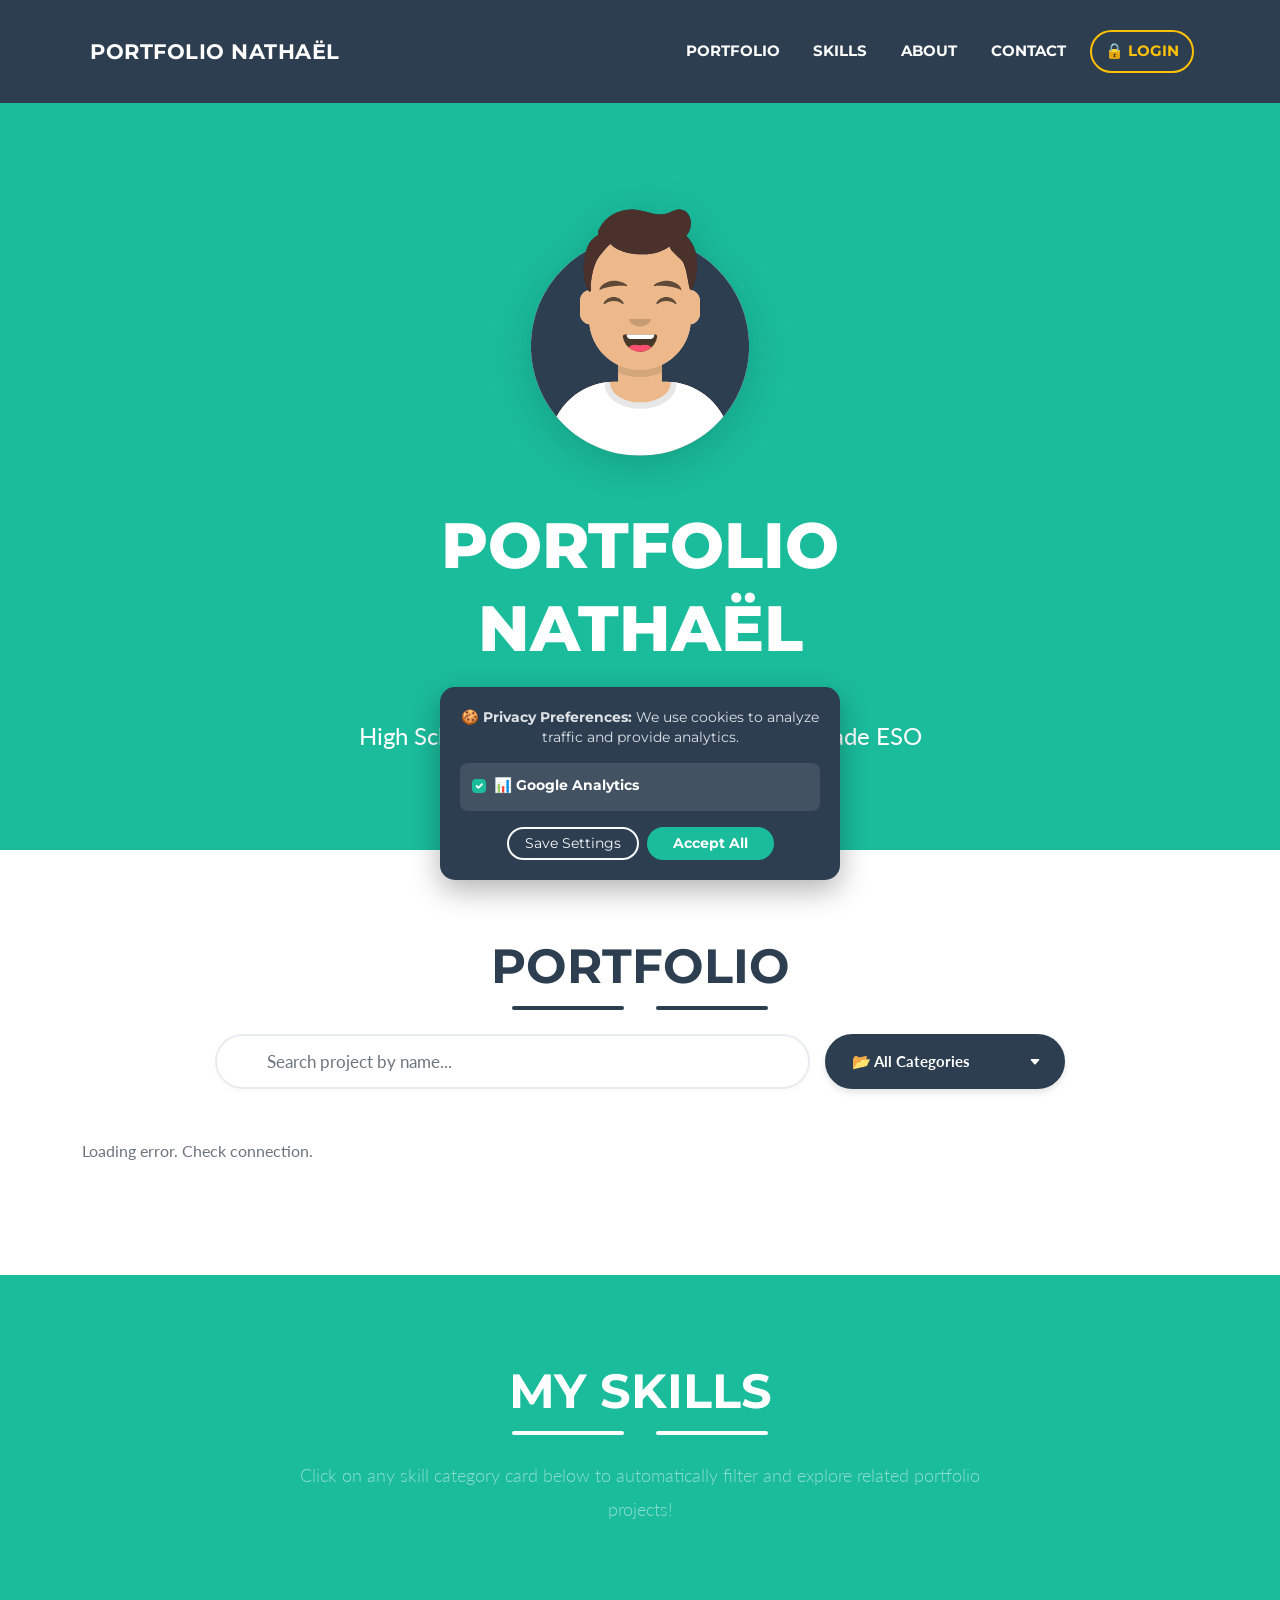
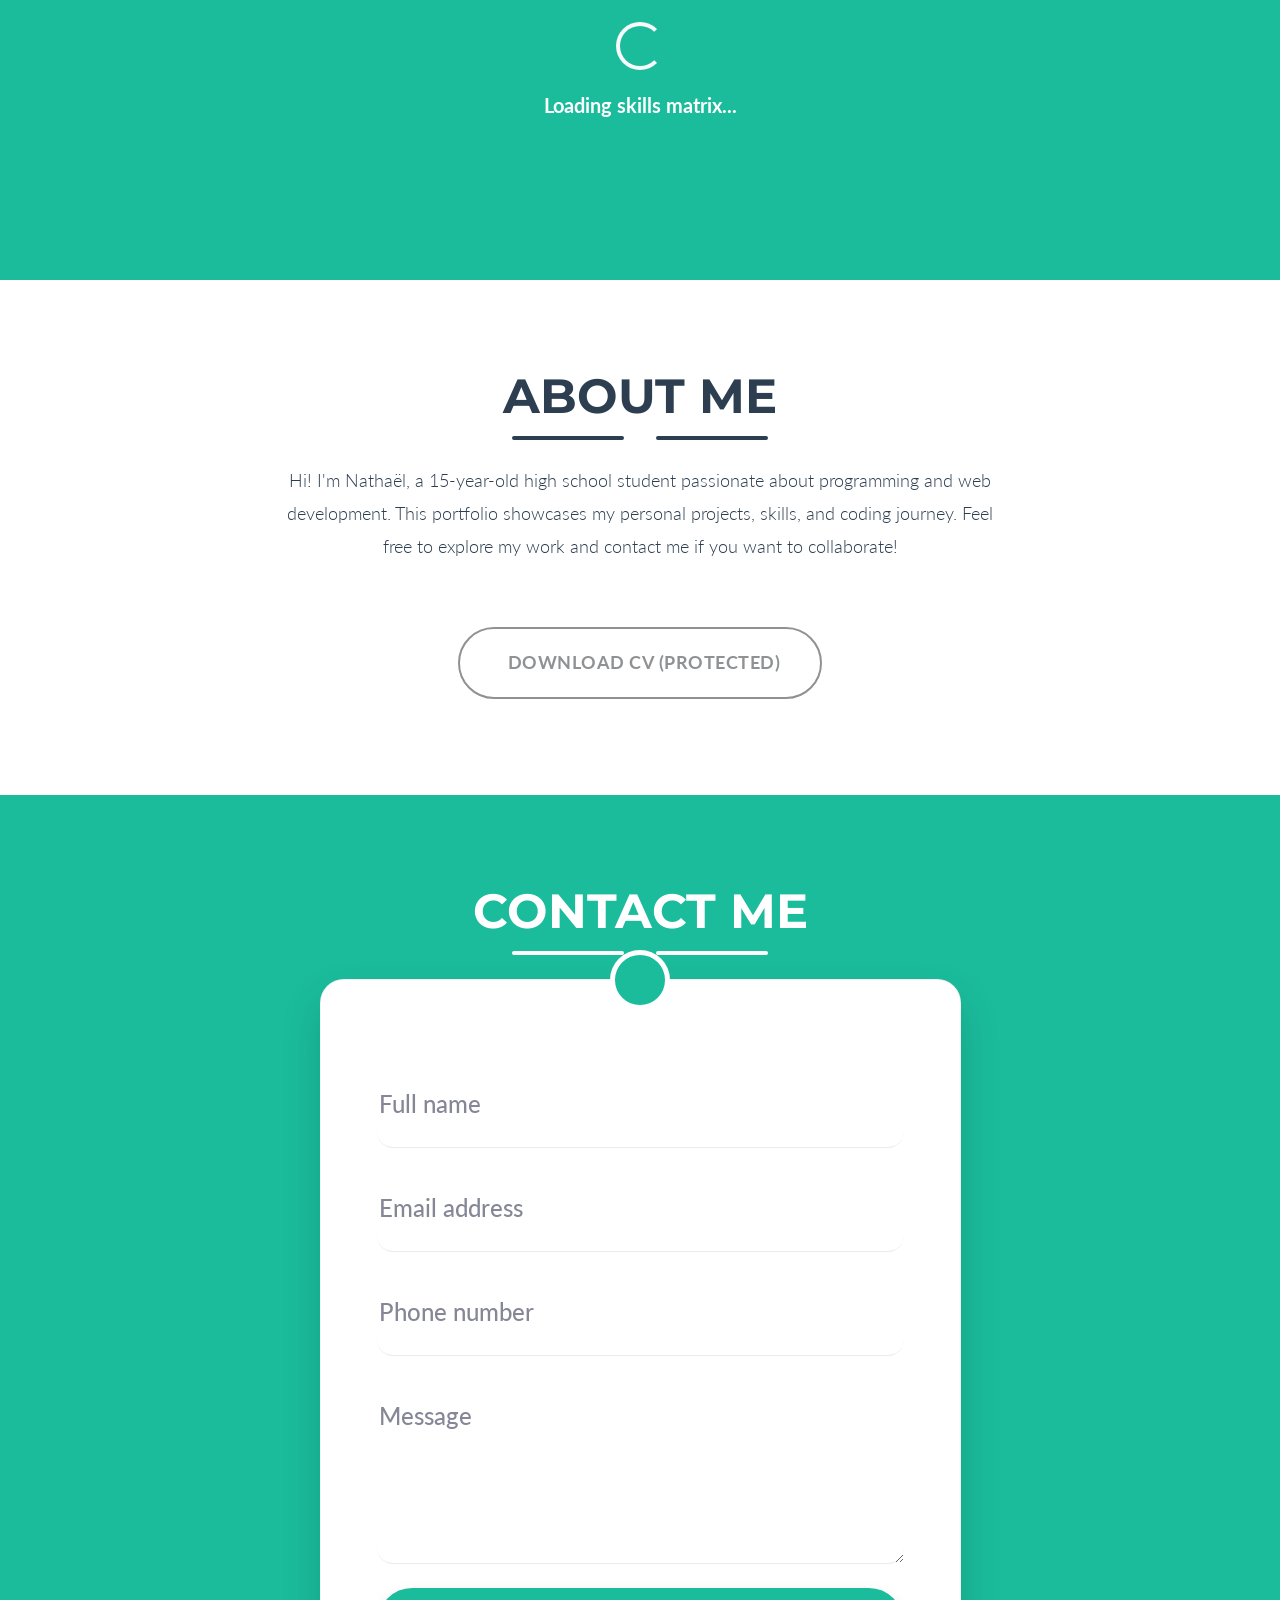
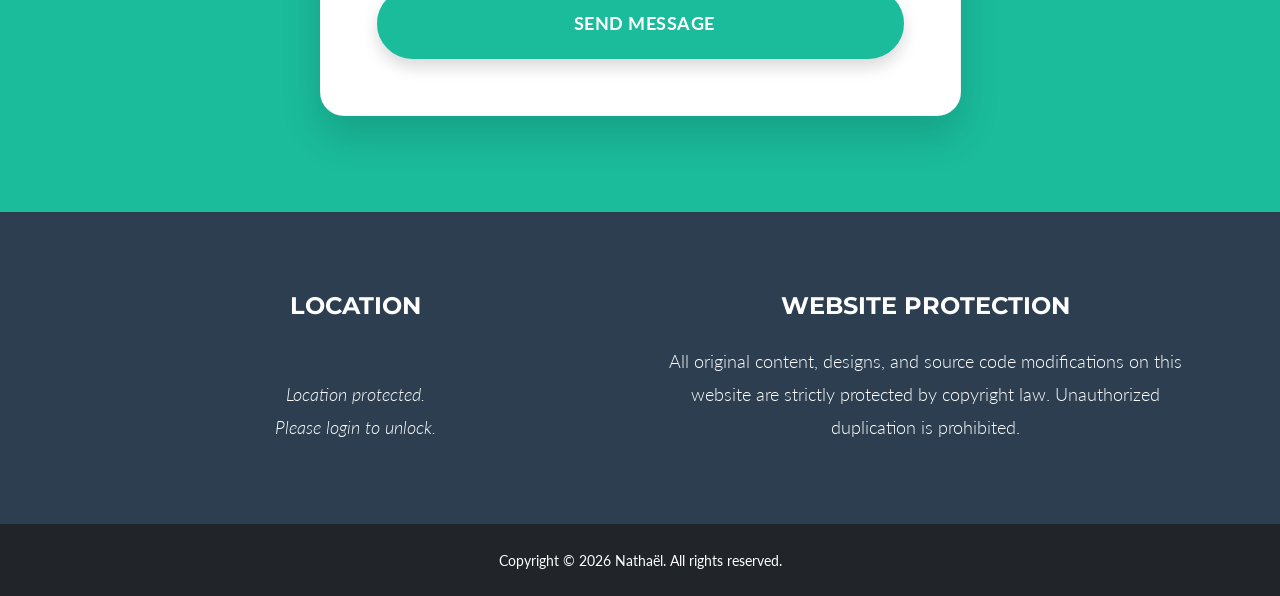
==== index.html @ 3bf970b9 "Changement" ====
<!DOCTYPE html>
<html lang="en">
    <head>
        <meta charset="utf-8" />
        <meta name="viewport" content="width=device-width, initial-scale=1, shrink-to-fit=no" />
        <meta name="description" content="Personal portfolio of Nathaël, student and web developer." />
        <meta name="author" content="Nathaël" />
        <title id="page-title">Portfolio Nathaël</title>
        <!-- Favicon par défaut, il sera écrasé par Google Sheets si image site est rempli -->
        <link id="site-favicon" rel="icon" type="image/x-icon" href="assets/favicon.ico" />
        <script src="https://use.fontawesome.com/releases/v6.3.0/js/all.js" crossorigin="anonymous"></script>
        <link href="https://fonts.googleapis.com/css?family=Montserrat:400,700" rel="stylesheet" type="text/css" />
        <link href="https://fonts.googleapis.com/css?family=Lato:400,700,400italic,700italic" rel="stylesheet" type="text/css" />
        <link href="css/styles.css" rel="stylesheet" />
        <style>
            /* --- AMÉLIORATIONS GÉNÉRALES --- */
            body { font-family: 'Lato', sans-serif; }
            h1, h2, h3, h4, h5, h6, .navbar-brand { font-family: 'Montserrat', sans-serif; }
            .lead { line-height: 1.8; font-size: 1.15rem; }
            
            /* --- PORTFOLIO HOVER & TEXT --- */
            .portfolio-item { transition: transform 0.3s ease, box-shadow 0.3s ease; border-radius: 1rem; overflow: hidden; }
            .portfolio-item:hover { transform: translateY(-5px); box-shadow: 0 15px 30px rgba(0,0,0,0.2) !important; }
            /* Vitesse de la croix ralentie à 1.2s comme demandé */
            .portfolio-item .fa-plus { transition: transform 1.2s ease-in-out; }
            .portfolio-item:hover .fa-plus { transform: rotate(180deg); }
            .portfolio-caption-text { font-weight: 800 !important; font-size: 1.1rem !important; letter-spacing: 1px; }
            
            .portfolio-item.locked { filter: grayscale(100%); opacity: 0.7; cursor: not-allowed; }
            .portfolio-item.locked .portfolio-item-caption { background-color: rgba(231, 76, 60, 0.9) !important; }
            .portfolio-item .fa-lock { transition: transform 0.5s ease-in-out; }
            .portfolio-item:hover .fa-lock { transform: rotate(15deg) scale(1.1); }
            
            /* --- STYLES SKILLS --- */
            .skill-card { background: #fff; border-radius: 1rem; padding: 30px; box-shadow: 0 10px 20px rgba(0,0,0,0.05); margin-bottom: 30px; transition: all 0.4s ease; border: 2px solid transparent; cursor: pointer; color: #2c3e50; }
            .skill-card:hover { transform: translateY(-8px); box-shadow: 0 15px 35px rgba(26,188,156,0.15); border-color: #1abc9c; }
            .skill-card:hover .skill-category-title { color: #1abc9c; }
            .progress { height: 14px; border-radius: 7px; background-color: #e9ecef; overflow: visible; }
            .progress-bar { background-color: #1abc9c; border-radius: 7px; transition: width 1.5s cubic-bezier(0.4, 0, 0.2, 1); position: relative; }
            .skill-category-title { color: #2c3e50; border-bottom: 3px solid #1abc9c; display: inline-block; padding-bottom: 8px; margin-bottom: 25px; transition: color 0.3s ease; }
            .skill-item-row { transition: background-color 0.2s; padding: 8px 12px; border-radius: 8px; margin-left: -12px; margin-right: -12px; }
            .skill-item-row:hover { background-color: #f8f9fa; }
            
            /* --- STYLES RECHERCHE & FILTRES --- */
            .search-filter-container { display: flex; flex-wrap: wrap; gap: 15px; justify-content: center; align-items: center; max-width: 850px; margin: 0 auto 50px auto; }
            .search-box { flex: 1; min-width: 300px; position: relative; }
            .search-box input { border-radius: 50px; padding-left: 50px; border: 2px solid #e9ecef; box-shadow: 0 4px 6px rgba(0,0,0,0.02); transition: all 0.3s; height: 55px; font-size: 1.05rem; }
            .search-box input:focus { border-color: #1abc9c; box-shadow: 0 0 15px rgba(26,188,156,0.15); outline: none; }
            .search-box .search-icon { position: absolute; left: 20px; top: 50%; transform: translateY(-50%); color: #adb5bd; font-size: 1.2rem; transition: color 0.3s; }
            .search-box input:focus + .search-icon { color: #1abc9c; }
            
            .filter-dropdown-box { min-width: 240px; }
            .filter-dropdown-box select { border-radius: 50px; border: 2px solid #2c3e50; background-color: #2c3e50; color: #fff; height: 55px; padding: 0 25px; font-weight: bold; font-size: 0.95rem; cursor: pointer; transition: all 0.3s; width: 100%; box-shadow: 0 4px 6px rgba(0,0,0,0.1); appearance: none; background-image: url('data:image/svg+xml;utf8,<svg xmlns="http://www.w3.org/2000/svg" width="16" height="16" fill="white" viewBox="0 0 16 16"><path d="M7.247 11.14 2.451 5.658C1.885 5.013 2.345 4 3.204 4h9.592a1 1 0 0 1 .753 1.659l-4.796 5.48a1 1 0 0 1-1.506 0z"/></svg>'); background-repeat: no-repeat; background-position: right 20px center; }
            .filter-dropdown-box select:focus, .filter-dropdown-box select:hover { border-color: #1abc9c; background-color: #1abc9c; outline: none; box-shadow: 0 6px 12px rgba(26,188,156,0.3); }
            
            /* --- STYLES PAGINATION --- */
            .pagination-btn { width: 50px; height: 50px; border-radius: 50%; display: inline-flex; align-items: center; justify-content: center; font-weight: bold; border: 2px solid #2c3e50; background: #fff; color: #2c3e50; margin: 0 5px; transition: all 0.3s cubic-bezier(0.4, 0, 0.2, 1); cursor: pointer; box-shadow: 0 4px 6px rgba(0,0,0,0.05); }
            .pagination-btn:hover:not(.disabled) { background: #1abc9c; border-color: #1abc9c; color: #fff; transform: translateY(-3px); box-shadow: 0 8px 15px rgba(26,188,156,0.3); }
            .pagination-btn.active { background: #2c3e50; border-color: #2c3e50; color: #fff; transform: scale(1.1); }
            .pagination-btn.disabled { opacity: 0.4; cursor: not-allowed; border-color: #ced4da; color: #6c757d; box-shadow: none; }
            
            /* --- NAVBAR ADAPTATIONS --- */
            .navbar-brand { font-size: 1.3rem !important; letter-spacing: 0.5px; white-space: nowrap; transition: color 0.3s; }
            .navbar-brand:hover { color: #1abc9c !important; }
            .navbar-nav .nav-link { padding-left: 0.8rem !important; padding-right: 0.8rem !important; font-size: 0.95rem !important; white-space: nowrap; border-radius: 0.5rem; transition: background-color 0.3s, color 0.3s; }
            .navbar-nav .nav-link:hover { background-color: rgba(26, 188, 156, 0.1); color: #1abc9c !important; }
            #login-trigger:hover { background-color: rgba(243, 156, 18, 0.1); }

            /* --- FORMULAIRES & BOUTONS PRO --- */
            .contact-form-wrapper { background: #fff; padding: 3.5rem; border-radius: 1.5rem; box-shadow: 0 20px 40px rgba(0,0,0,0.15); border: 1px solid rgba(0,0,0,0.05); }
            .form-floating input, .form-floating textarea { border-radius: 1rem !important; border: 2px solid #e9ecef; transition: all 0.3s; }
            .form-floating input:focus, .form-floating textarea:focus { border-color: #1abc9c; box-shadow: 0 0 0 4px rgba(26, 188, 156, 0.1); }
            .form-floating label { color: #858796; font-weight: 500; }
            .btn-xl { padding: 1.25rem 2.5rem; font-size: 1.15rem; font-weight: 700; letter-spacing: 0.5px; text-transform: uppercase; transition: all 0.3s; border-radius: 50px !important; }
            .btn-primary:hover { background-color: #128f76; border-color: #128f76; transform: translateY(-2px); box-shadow: 0 10px 20px rgba(26,188,156,0.3) !important; }
            .btn-outline-dark:hover { transform: translateY(-2px); box-shadow: 0 10px 20px rgba(0,0,0,0.15) !important; }

            /* Login Input Rounded */
            #accessCodeInput { border-radius: 1rem; border: 2px solid #ced4da; transition: all 0.3s ease; height: calc(3.5rem + 2px); font-size: 1.2rem; }
            #accessCodeInput:focus { border-color: #f39c12; box-shadow: 0 0 0 4px rgba(243, 156, 18, 0.15); }
            
        </style>
    </head>
    <body id="page-top">
        <!-- Navigation-->
        <nav class="navbar navbar-expand-lg bg-secondary text-uppercase fixed-top" id="mainNav">
            <div class="container">
                <!-- Le nom de famille N'APPARAÎT PLUS ICI -->
                <a class="navbar-brand" href="#page-top">
                    <i class="fas fa-code me-2 text-primary"></i><span>Portfolio Nathaël</span>
                </a>
                <button class="navbar-toggler text-uppercase font-weight-bold bg-primary text-white rounded" type="button" data-bs-toggle="collapse" data-bs-target="#navbarResponsive" aria-controls="navbarResponsive" aria-expanded="false" aria-label="Toggle navigation">
                    Menu <i class="fas fa-bars"></i>
                </button>
                <div class="collapse navbar-collapse" id="navbarResponsive">
                    <ul class="navbar-nav ms-auto align-items-center">
                        <li class="nav-item mx-0 mx-lg-1"><a class="nav-link py-3 px-0 px-lg-2" href="#portfolio">Portfolio</a></li>
                        <li class="nav-item mx-0 mx-lg-1"><a class="nav-link py-3 px-0 px-lg-2" href="#skills">Skills</a></li>
                        <li class="nav-item mx-0 mx-lg-1"><a class="nav-link py-3 px-0 px-lg-2" href="#about">About</a></li>
                        <li class="nav-item mx-0 mx-lg-1"><a class="nav-link py-3 px-0 px-lg-2" href="#contact">Contact</a></li>
                        <li class="nav-item mx-0 mx-lg-1 mt-2 mt-lg-0 ms-lg-2">
                            <a class="nav-link py-2 px-3 rounded-pill text-warning fw-bold border border-warning" href="#!" data-bs-toggle="modal" data-bs-target="#loginModal" id="login-trigger" style="transition: all 0.3s;">🔒 Login</a>
                        </li>
                    </ul>
                </div>
            </div>
        </nav>
        
        <!-- Masthead -->
        <header class="masthead bg-primary text-white text-center">
            <div class="container d-flex align-items-center flex-column">
                <img id="profile-avatar" class="masthead-avatar mb-5" src="assets/img/avataaars.svg" alt="Avatar" style="width: 16rem; height: 16rem; object-fit: contain; filter: drop-shadow(0px 10px 20px rgba(0,0,0,0.15));" />
                <!-- Le nom de famille N'APPARAÎT PLUS ICI -->
                <h1 class="masthead-heading text-uppercase mb-0" style="line-height: 1.3; font-weight: 800;">
                    Portfolio <span class="d-block text-white">Nathaël</span>
                </h1>
                <div class="divider-custom divider-light">
                    <div class="divider-custom-line"></div>
                    <div class="divider-custom-icon"><i class="fas fa-star"></i></div>
                    <div class="divider-custom-line"></div>
                </div>
                <p class="masthead-subheading font-weight-light mb-0 fs-4" id="student-info">High School Student</p>
            </div>
        </header>
        
        <!-- Portfolio Section -->
        <section class="page-section portfolio bg-white" id="portfolio">
            <div class="container">
                <h2 class="page-section-heading text-center text-uppercase text-secondary mb-0 fw-bold">Portfolio</h2>
                <div class="divider-custom">
                    <div class="divider-custom-line"></div>
                    <div class="divider-custom-icon"><i class="fas fa-briefcase"></i></div>
                    <div class="divider-custom-line"></div>
                </div>
                
                <!-- Barre de Recherche et Filtres -->
                <div class="search-filter-container">
                    <div class="search-box">
                        <input type="text" id="projectSearchInput" class="form-control" placeholder="Search project by name..." />
                        <i class="fas fa-search search-icon"></i>
                    </div>
                    <div class="filter-dropdown-box">
                        <select id="projectFilterDropdown" class="form-select">
                            <option value="all">📂 All Categories</option>
                        </select>
                    </div>
                </div>
                
                <!-- Grille des projets -->
                <div class="row justify-content-center" id="portfolio-grid">
                    <div class="col-12 text-center py-5">
                        <div class="spinner-border text-primary" role="status" style="width: 3rem; height: 3rem;"></div>
                        <p class="mt-3 text-muted fw-bold fs-5">Loading awesome projects...</p>
                    </div>
                </div>
                
                <!-- Contrôles de Pagination -->
                <div class="d-flex justify-content-center align-items-center mt-5" id="portfolio-pagination" style="display: none !important;"></div>
            </div>
        </section>
        
        <!-- Skills Section -->
        <section class="page-section bg-primary text-white" id="skills">
            <div class="container">
                <h2 class="page-section-heading text-center text-uppercase text-white mb-0 fw-bold">My Skills</h2>
                <div class="divider-custom divider-light">
                    <div class="divider-custom-line"></div>
                    <div class="divider-custom-icon"><i class="fas fa-laptop-code"></i></div>
                    <div class="divider-custom-line"></div>
                </div>
                
                <p class="text-center lead mb-5 text-white-50" style="max-width: 700px; margin: 0 auto;">
                    Click on any skill category card below to automatically filter and explore related portfolio projects!
                </p>
                
                <div id="skills-container" class="row justify-content-center">
                    <div class="col-12 text-center py-5">
                        <div class="spinner-border text-light" role="status" style="width: 3rem; height: 3rem;"></div>
                        <p class="mt-3 text-white fw-bold fs-5">Loading skills matrix...</p>
                    </div>
                </div>
            </div>
        </section>
        
        <!-- About Section -->
        <section class="page-section bg-white text-secondary mb-0" id="about">
            <div class="container">
                <h2 class="page-section-heading text-center text-uppercase text-secondary fw-bold">About Me</h2>
                <div class="divider-custom">
                    <div class="divider-custom-line"></div>
                    <div class="divider-custom-icon"><i class="fas fa-user"></i></div>
                    <div class="divider-custom-line"></div>
                </div>
                <div class="row justify-content-center">
                    <div class="col-lg-8 text-center">
                        <p class="lead format-rich-text">
                            <!-- Le nom de famille apparaîtra ici après connexion avec une jolie couleur -->
                            Hi! I'm Nathaël<span id="about-lastname" class="fw-bold"></span>, a <span id="about-age">15</span>-year-old <span id="about-school-text">high school student</span> passionate about programming and web development. 
                            This portfolio showcases my personal projects, skills, and coding journey. 
                            Feel free to explore my work and contact me if you want to collaborate!
                        </p>
                    </div>
                </div>
                <div class="text-center mt-5">
                    <a id="cv-button" class="btn btn-xl btn-outline-dark disabled rounded-pill" href="#!" style="pointer-events: none; opacity: 0.5;">
                        <i class="fas fa-lock me-2"></i> Download CV (Protected)
                    </a>
                </div>
            </div>
        </section>
        
        <!-- Contact Section -->
        <section class="page-section bg-primary text-white" id="contact">
            <div class="container">
                <h2 class="page-section-heading text-center text-uppercase text-white mb-0 fw-bold">Contact Me</h2>
                <div class="divider-custom divider-light">
                    <div class="divider-custom-line"></div>
                    <div class="divider-custom-icon"><i class="fas fa-paper-plane"></i></div>
                    <div class="divider-custom-line"></div>
                </div>
                <div class="row justify-content-center">
                    <div class="col-lg-8 col-xl-7">
                        <div class="contact-form-wrapper position-relative">
                            <!-- Petite décoration visuelle sur le formulaire -->
                            <div class="position-absolute top-0 start-50 translate-middle bg-primary text-white rounded-circle d-flex align-items-center justify-content-center" style="width: 60px; height: 60px; border: 5px solid #fff;">
                                <i class="fas fa-envelope fa-lg"></i>
                            </div>
                            
                            <form action="https://api.web3forms.com/submit" method="POST" id="contactForm" class="mt-4">
                                <input type="hidden" name="access_key" value="192d3153-5ce3-4036-a590-37312adb2240">
                                <input type="hidden" name="redirect" value="https://nathdelbcn.github.io/">
                            
                                <div class="form-floating mb-3 text-dark">
                                    <input class="form-control" id="name" name="name" type="text" placeholder="Enter your name..." required />
                                    <label for="name">Full name</label>
                                </div>
                                <div class="form-floating mb-3 text-dark">
                                    <input class="form-control" id="email" name="email" type="email" placeholder="name@example.com" required />
                                    <label for="email">Email address</label>
                                </div>
                                <div class="form-floating mb-3 text-dark">
                                    <input class="form-control" id="phone" name="phone" type="tel" placeholder="(123) 456-7890" required />
                                    <label for="phone">Phone number</label>
                                </div>
                                <div class="form-floating mb-4 text-dark">
                                    <textarea class="form-control" id="message" name="message" placeholder="Enter your message here..." style="height: 12rem" required></textarea>
                                    <label for="message">Message</label>
                                </div>
                                <button class="btn btn-primary btn-xl w-100 shadow" id="submitButton" type="submit">
                                    <i class="fas fa-paper-plane me-2"></i> Send Message
                                </button>
                            </form>
                        </div>
                    </div>
                </div>
            </div>
        </section>
        
        <!-- Footer -->
        <footer class="footer text-center bg-secondary text-white">
            <div class="container">
                <div class="row justify-content-center">
                    <div class="col-md-6 mb-5 mb-md-0 px-4">
                        <h4 class="text-uppercase mb-4 fw-bold">Location</h4>
                        <p class="lead mb-0 format-rich-text" id="private-address">
                            <i class="fas fa-shield-alt text-warning mb-3 fa-2x"></i><br/>
                            <em>Location protected.<br/>Please login to unlock.</em>
                        </p>
                    </div>
                    <div class="col-md-6 px-4">
                        <h4 class="text-uppercase mb-4 fw-bold">Website Protection</h4>
                        <p class="lead mb-0">
                            All original content, designs, and source code modifications on this website are strictly protected by copyright law. Unauthorized duplication is prohibited.
                        </p>
                    </div>
                </div>
            </div>
        </footer>
        
        <!-- Copyright Section-->
        <div class="copyright py-4 text-center text-white bg-dark">
            <div class="container">
                <small>Copyright &copy; <span id="copyright-year"></span> Nathaël<span id="copy-lastname"></span>. All rights reserved.</small>
            </div>
        </div>
        
        <!-- Modal de Connexion -->
        <div class="modal fade" id="loginModal" tabindex="-1" aria-labelledby="loginModalLabel" aria-hidden="true">
            <div class="modal-dialog modal-dialog-centered">
                <div class="modal-content bg-secondary text-white border-0 shadow-lg" style="border-radius: 1.5rem;">
                    <div class="modal-header border-bottom-0 pb-0">
                        <button type="button" class="btn-close btn-close-white ms-auto" data-bs-dismiss="modal" aria-label="Close"></button>
                    </div>
                    <div class="modal-body text-center px-5 pb-5 pt-2">
                        <div class="bg-dark rounded-circle d-inline-flex align-items-center justify-content-center mb-4" style="width: 80px; height: 80px;">
                            <i class="fas fa-lock fa-2x text-warning"></i>
                        </div>
                        <h4 class="modal-title text-uppercase fw-bold mb-3" id="loginModalLabel">Private Access</h4>
                        <p class="mb-4 text-light" style="font-size: 0.95rem;">Enter your private access code to unlock confidential details and assigned projects.</p>
                        
                        <div class="form-floating mb-3 text-dark mx-auto" style="max-width: 320px;">
                            <input type="password" class="form-control text-center fw-bold" id="accessCodeInput" placeholder="Enter code..." style="letter-spacing: 4px;" />
                            <label for="accessCodeInput" class="w-100 text-center">Access Code</label>
                        </div>
                        
                        <div id="login-error" class="text-danger fw-bold mb-3" style="display: none;"><i class="fas fa-exclamation-triangle me-1"></i> Invalid access code!</div>
                        <button type="button" id="submitLoginBtn" class="btn btn-warning btn-xl w-100 shadow rounded-pill text-dark" style="max-width: 320px;">
                            <i class="fas fa-unlock me-2"></i> Unlock Portfolio
                        </button>
                    </div>
                </div>
            </div>
        </div>

        <!-- Modal Dynamique Portfolio -->
        <div class="portfolio-modal modal fade" id="dynamicPortfolioModal" tabindex="-1" aria-labelledby="dynamicPortfolioModal" aria-hidden="true">
            <div class="modal-dialog modal-xl modal-dialog-centered">
                <div class="modal-content" style="border-radius: 1.5rem; overflow: hidden; border: none;">
                    <div class="modal-header border-0 pb-0 bg-light">
                        <button class="btn-close" type="button" data-bs-dismiss="modal" aria-label="Close" style="background-color: #fff; padding: 1rem; border-radius: 50%; box-shadow: 0 4px 10px rgba(0,0,0,0.1); z-index: 10; margin-top: 1.5rem; margin-right: 1.5rem;"></button>
                    </div>
                    <div class="modal-body text-center pb-5 bg-light">
                        <div class="container">
                            <div class="row justify-content-center">
                                <div class="col-lg-10">
                                    <h2 id="modal-dynamic-title" class="portfolio-modal-title text-secondary text-uppercase mb-0 fw-bold"></h2>
                                    <div class="divider-custom"><div class="divider-custom-line"></div><div class="divider-custom-icon"><i class="fas fa-star"></i></div><div class="divider-custom-line"></div></div>
                                    <img id="modal-dynamic-img" class="img-fluid rounded mb-5 shadow-lg" src="" alt="" style="max-height: 60vh; object-fit: contain; background: #fff; padding: 10px;" />
                                    <p id="modal-dynamic-text" class="mb-5 lead format-rich-text text-start px-md-5"></p>
                                    <button class="btn btn-primary btn-xl rounded-pill shadow" data-bs-dismiss="modal">
                                        <i class="fas fa-xmark fa-fw me-2"></i> Close Window
                                    </button>
                                </div>
                            </div>
                        </div>
                    </div>
                </div>
            </div>
        </div>

        <script src="https://cdn.jsdelivr.net/npm/bootstrap@5.2.3/dist/js/bootstrap.bundle.min.js"></script>
        <script src="js/scripts.js"></script>

        <!-- Bannière Cookies -->
        <div id="cookie-banner" class="cookie-banner" style="display: none; position: fixed; bottom: 20px; left: 50%; transform: translateX(-50%); z-index: 9999; background: #2c3e50; color: white; padding: 20px; border-radius: 15px; box-shadow: 0 10px 30px rgba(0,0,0,0.3); max-width: 90%; width: 400px; text-align: center;">
            <div class="cookie-content">
                <p class="mb-3">🍪 <strong>Privacy Preferences:</strong> We use cookies to analyze traffic and provide analytics.</p>
                <div id="cookie-settings" class="mb-3 text-start" style="font-size: 0.9rem; background: rgba(255,255,255,0.1); padding: 12px; border-radius: 8px;">
                    <div class="form-check m-0"><input class="form-check-input" type="checkbox" id="consent-analytics" checked><label class="form-check-label text-white fw-bold" for="consent-analytics">📊 Google Analytics</label></div>
                </div>
                <div class="cookie-buttons d-flex justify-content-center gap-2">
                    <button id="save-settings" class="btn btn-outline-light btn-sm rounded-pill px-3">Save Settings</button>
                    <button id="accept-all" class="btn btn-primary btn-sm rounded-pill px-4 fw-bold">Accept All</button>
                </div>
            </div>
        </div>

        <!-- SCRIPT JAVASCRIPT PRINCIPAL -->
        <script>
          const APPS_SCRIPT_URL = "https://api-portfolio-nathael.nathael.workers.dev/";

          let globalProjectsData = []; 
          let globalSkillsData = [];
          let userAllowedProjects = null; 
          
          // État pour les filtres et la pagination
          const ITEMS_PER_PAGE = 18;
          let currentPage = 1;
          let currentFilterCategory = "all";
          let currentSearchQuery = "";
          let availableCategories = new Set();

          function formatSheetText(text) {
              if (!text) return "";
              return text.replace(/\\n|\n|\|/g, "<br/>");
          }

          document.addEventListener("DOMContentLoaded", function() {
              
              function updateStudentInfo(schoolName = "High School Student") {
                  const infoElement = document.getElementById('student-info');
                  const aboutAgeElement = document.getElementById('about-age');
                  const aboutSchoolText = document.getElementById('about-school-text');
                  const copyrightYearElement = document.getElementById('copyright-year');
                  
                  const now = new Date();
                  const currentYear = now.getFullYear();
                  const currentMonth = now.getMonth() + 1; 
                  const currentDay = now.getDate();

                  if (copyrightYearElement) copyrightYearElement.textContent = currentYear;

                  let age = currentYear - 2011; 
                  if (currentMonth < 3 || (currentMonth === 3 && currentDay < 6)) age--;
                  if (aboutAgeElement) aboutAgeElement.textContent = age;

                  const isVacations = (currentMonth === 6 && currentDay >= 20) || (currentMonth === 7) || (currentMonth === 8);
                  
                  if (aboutSchoolText) {
                      aboutSchoolText.textContent = (schoolName !== "High School Student") ? `student at ${schoolName}` : "high school student";
                  }

                  if (!infoElement) return;
                  if (isVacations) {
                      infoElement.textContent = `${schoolName} — ${age} years old`;
                      return; 
                  }

                  let classe = "";
                  const schoolYearStart = (currentMonth >= 9) ? currentYear : currentYear - 1;
                  if (schoolYearStart === 2025) classe = "3rd Grade ESO";
                  else if (schoolYearStart === 2026) classe = "4th Grade ESO";
                  else if (schoolYearStart === 2027) classe = "1st Year of BATXILLERAT";
                  else if (schoolYearStart === 2028) classe = "2nd Year of BATXILLERAT";
                  else if (schoolYearStart > 2028) { infoElement.textContent = `Student — ${age} years old`; return; }

                  infoElement.textContent = `${schoolName} — ${age} years old — ${classe}`;
              }

              updateStudentInfo(); 

              // Lancement des requêtes
              const fetchProjects = fetch(APPS_SCRIPT_URL, { method: "POST", body: JSON.stringify({ action: "loadProjects" }) }).then(res => res.json());
              const fetchSkills = fetch(APPS_SCRIPT_URL, { method: "POST", body: JSON.stringify({ action: "loadSkills" }) }).then(res => res.json());

              Promise.all([fetchProjects, fetchSkills])
              .then(([projectsResult, skillsResult]) => {
                  
                  // Traitement SKILLS (priorité pour construire les catégories)
                  if (skillsResult.success && skillsResult.skills) {
                      globalSkillsData = skillsResult.skills;
                      renderSkills(globalSkillsData);
                      
                      // Extraire les catégories de la table Skills
                      globalSkillsData.forEach(skill => {
                          if(skill.category) availableCategories.add(skill.category.trim());
                      });
                  } else {
                      document.getElementById("skills-container").innerHTML = `<div class="col-12 text-center"><p class="alert alert-warning">No skills found.</p></div>`;
                  }

                  // Traitement PROJETS
                  if (projectsResult.success && projectsResult.projects) {
                      globalProjectsData = projectsResult.projects;
                      
                      // Si des projets ont des hashtags qui ne sont pas dans skills, on les ajoute aussi (nettoyés du #)
                      globalProjectsData.forEach(proj => {
                          if (proj.hashtag) {
                              const tags = proj.hashtag.split(/\\n|\n|,|;/).map(t => t.trim().replace(/^#/, "")).filter(t => t !== "");
                              tags.forEach(tag => availableCategories.add(tag));
                          }
                      });

                      buildDropdown();
                      renderProjectsGrid();

                      if (projectsResult.profileImage && projectsResult.profileImage.trim() !== "") {
                          document.getElementById("profile-avatar").setAttribute("src", projectsResult.profileImage);
                      }
                      if (projectsResult.siteLogo && projectsResult.siteLogo.trim() !== "") {
                          const favicon = document.getElementById("site-favicon");
                          if (favicon) favicon.href = projectsResult.siteLogo;
                      }

                  } else {
                      document.getElementById("portfolio-grid").innerHTML = `<p class="text-danger fw-bold">Failed to load projects.</p>`;
                  }
              })
              .catch(err => {
                  console.error("Erreur globale de chargement:", err);
                  document.getElementById("portfolio-grid").innerHTML = `<p class="text-muted">Loading error. Check connection.</p>`;
              });

              // CRÉER LE MENU DÉROULANT DES CATÉGORIES (SANS LE #)
              function buildDropdown() {
                  const dropdown = document.getElementById("projectFilterDropdown");
                  dropdown.innerHTML = `<option value="all">📂 All Categories</option>`;
                  
                  // Trier alphabétiquement
                  const sortedCategories = Array.from(availableCategories).sort();
                  
                  sortedCategories.forEach(cat => {
                      const opt = document.createElement("option");
                      opt.value = cat.toLowerCase();
                      opt.textContent = `🏷️ ${cat}`;
                      dropdown.appendChild(opt);
                  });

                  dropdown.addEventListener("change", function() {
                      applyFilter(this.value);
                  });
              }

              // APPLICATION DU FILTRE
              function applyFilter(filterValue) {
                  currentFilterCategory = filterValue;
                  currentPage = 1; 

                  const dropdown = document.getElementById("projectFilterDropdown");
                  if (dropdown && dropdown.value !== filterValue) {
                      dropdown.value = filterValue;
                  }

                  renderProjectsGrid();
              }

              // EVENT RECHERCHE EN TEMPS RÉEL (UNIQUEMENT SUR PROJECT_NAME / TITLE)
              const searchInput = document.getElementById("projectSearchInput");
              if (searchInput) {
                  searchInput.addEventListener("input", function() {
                      currentSearchQuery = this.value.trim().toLowerCase();
                      currentPage = 1;
                      renderProjectsGrid();
                  });
              }

              // FONCTION PRINCIPALE D'AFFICHAGE ET PAGINATION DE LA GRILLE
              function renderProjectsGrid() {
                  const grid = document.getElementById("portfolio-grid");
                  const paginationContainer = document.getElementById("portfolio-pagination");
                  grid.innerHTML = ""; 

                  // 1. Filtrer les projets
                  const filteredProjects = globalProjectsData.filter((proj, index) => {
                      const isAllowed = proj.isPublic || (userAllowedProjects !== null && userAllowedProjects[index] === true);
                      
                      // Vérification du filtre Catégorie (sans le #)
                      let matchesCategory = true;
                      if (currentFilterCategory !== "all") {
                          const projTags = proj.hashtag ? proj.hashtag.toLowerCase().split(/\\n|\n|,|;/).map(t => t.trim().replace(/^#/, "")) : [];
                          matchesCategory = projTags.includes(currentFilterCategory);
                      }

                      // Vérification de la barre de recherche (UNIQUEMENT SUR PROJECT_NAME)
                      let matchesSearch = true;
                      if (currentSearchQuery !== "") {
                          matchesSearch = proj.title && proj.title.toLowerCase().includes(currentSearchQuery);
                      }

                      return matchesCategory && matchesSearch;
                  });

                  if (filteredProjects.length === 0) {
                      grid.innerHTML = `<div class="col-12 text-center py-5"><p class="alert alert-info fs-5" style="border-radius:1rem;"><i class="fas fa-info-circle me-2"></i>No projects match your search or filter criteria.</p></div>`;
                      paginationContainer.style.display = "none";
                      return;
                  }

                  // 2. Calculer la pagination
                  const totalPages = Math.ceil(filteredProjects.length / ITEMS_PER_PAGE);
                  if (currentPage > totalPages) currentPage = totalPages;
                  const startIndex = (currentPage - 1) * ITEMS_PER_PAGE;
                  const paginatedProjects = filteredProjects.slice(startIndex, startIndex + ITEMS_PER_PAGE);

                  // 3. Rendu des cartes de projets
                  paginatedProjects.forEach(proj => {
                      const originalIndex = globalProjectsData.indexOf(proj);
                      const isAllowed = proj.isPublic || (userAllowedProjects !== null && userAllowedProjects[originalIndex] === true);
                      const col = document.createElement("div");
                      col.className = "col-md-6 col-lg-4 mb-5";
                      
                      if (isAllowed) {
                          col.innerHTML = `
                              <div class="portfolio-item mx-auto shadow-sm" data-bs-toggle="modal" data-bs-target="#dynamicPortfolioModal"
                                   data-title="${proj.title}" data-img="${proj.img}" data-text="${encodeURIComponent(proj.text || '')}">
                                  <div class="portfolio-item-caption d-flex align-items-center justify-content-center h-100 w-100">
                                      <div class="portfolio-item-caption-content text-center text-white d-flex flex-column align-items-center">
                                          <i class="fas fa-plus fa-3x mb-3"></i>
                                          <div class="text-uppercase text-white format-rich-text portfolio-caption-text">${formatSheetText(proj.preview) || 'View Project'}</div>
                                      </div>
                                  </div>
                                  <img class="img-fluid w-100" src="${proj.img}" alt="${proj.title}" style="height: 280px; object-fit: cover;" />
                              </div>`;
                      } else {
                          col.innerHTML = `
                              <div class="portfolio-item mx-auto shadow-sm locked" title="You do not have permission to view this project">
                                  <div class="portfolio-item-caption d-flex align-items-center justify-content-center h-100 w-100" style="opacity: 1;">
                                      <div class="portfolio-item-caption-content text-center text-white d-flex flex-column align-items-center">
                                          <i class="fas fa-lock fa-3x mb-3"></i>
                                          <div class="text-uppercase text-white portfolio-caption-text">Access Restricted</div>
                                      </div>
                                  </div>
                                  <img class="img-fluid w-100" src="${proj.img}" alt="Locked Project" style="height: 280px; object-fit: cover;" />
                              </div>`;
                      }
                      grid.appendChild(col);
                  });

                  // 4. Rendu de la barre de pagination
                  renderPaginationControls(totalPages);
              }

              // RENDU DE LA BARRE DE PAGINATION
              function renderPaginationControls(totalPages) {
                  const paginationContainer = document.getElementById("portfolio-pagination");
                  paginationContainer.innerHTML = "";

                  if (totalPages <= 1) {
                      paginationContainer.style.setProperty("display", "none", "important");
                      return;
                  }

                  paginationContainer.style.setProperty("display", "flex", "important");

                  const prevBtn = document.createElement("button");
                  prevBtn.className = `pagination-btn ${currentPage === 1 ? 'disabled' : ''}`;
                  prevBtn.innerHTML = `<i class="fas fa-chevron-left"></i>`;
                  prevBtn.title = "Previous Page";
                  if (currentPage > 1) {
                      prevBtn.onclick = () => {
                          currentPage--;
                          renderProjectsGrid();
                          document.getElementById("portfolio").scrollIntoView({ behavior: 'smooth' });
                      };
                  }
                  paginationContainer.appendChild(prevBtn);

                  for (let p = 1; p <= totalPages; p++) {
                      const pageBtn = document.createElement("button");
                      pageBtn.className = `pagination-btn ${p === currentPage ? 'active' : ''}`;
                      pageBtn.textContent = p;
                      pageBtn.onclick = () => {
                          if (currentPage !== p) {
                              currentPage = p;
                              renderProjectsGrid();
                              document.getElementById("portfolio").scrollIntoView({ behavior: 'smooth' });
                          }
                      };
                      paginationContainer.appendChild(pageBtn);
                  }

                  const nextBtn = document.createElement("button");
                  nextBtn.className = `pagination-btn ${currentPage === totalPages ? 'disabled' : ''}`;
                  nextBtn.innerHTML = `<i class="fas fa-chevron-right"></i>`;
                  nextBtn.title = "Next Page";
                  if (currentPage < totalPages) {
                      nextBtn.onclick = () => {
                          currentPage++;
                          renderProjectsGrid();
                          document.getElementById("portfolio").scrollIntoView({ behavior: 'smooth' });
                      };
                  }
                  paginationContainer.appendChild(nextBtn);
              }

              // --- 3. FONCTION D'AFFICHAGE DES COMPÉTENCES (SKILLS) ---
              function renderSkills(skills) {
                  const container = document.getElementById("skills-container");
                  container.innerHTML = ""; 

                  const categories = {};
                  skills.forEach(skill => {
                      const cat = skill.category || "General";
                      if (!categories[cat]) categories[cat] = [];
                      categories[cat].push(skill);
                  });

                  for (const [categoryName, skillsList] of Object.entries(categories)) {
                      const col = document.createElement("div");
                      col.className = "col-lg-6 mb-4";
                      
                      let skillsHtml = "";
                      skillsList.forEach(s => {
                          const level = Math.min(Math.max(parseInt(s.level) || 50, 0), 100);
                          skillsHtml += `
                              <div class="mb-4 skill-item-row" title="Click to filter projects by ${categoryName}">
                                  <div class="d-flex justify-content-between align-items-center mb-1">
                                      <span class="fw-bold fs-5"><i class="fas fa-check-circle text-primary me-2"></i>${s.name}</span>
                                      <span class="badge bg-secondary rounded-pill px-3">${s.experience || level + '%'}</span>
                                  </div>
                                  <div class="progress shadow-sm">
                                      <div class="progress-bar progress-bar-striped progress-bar-animated" role="progressbar" style="width: ${level}%;" aria-valuenow="${level}" aria-valuemin="0" aria-valuemax="100"></div>
                                  </div>
                              </div>
                          `;
                      });

                      col.innerHTML = `
                          <div class="skill-card h-100" title="Click to view all projects tagged with ${categoryName}">
                              <h4 class="skill-category-title text-uppercase fw-bold"><i class="fas fa-layer-group me-2"></i>${categoryName}</h4>
                              ${skillsHtml}
                          </div>
                      `;
                      
                      // Filtre via le nom propre de la catégorie (sans hashtag)
                      col.querySelector(".skill-card").addEventListener("click", function() {
                          applyFilter(categoryName.toLowerCase());
                          document.getElementById("portfolio").scrollIntoView({ behavior: 'smooth' });
                      });

                      container.appendChild(col);
                  }
              }

              // MODALE DYNAMIQUE
              const dynamicModal = document.getElementById('dynamicPortfolioModal');
              if (dynamicModal) {
                  dynamicModal.addEventListener('show.bs.modal', function (event) {
                      const trigger = event.relatedTarget;
                      document.getElementById('modal-dynamic-title').textContent = trigger.getAttribute('data-title');
                      document.getElementById('modal-dynamic-img').setAttribute('src', trigger.getAttribute('data-img'));
                      const rawText = decodeURIComponent(trigger.getAttribute('data-text') || '');
                      document.getElementById('modal-dynamic-text').innerHTML = formatSheetText(rawText);
                  });
              }

              // GESTION DU LOGIN
              const submitLoginBtn = document.getElementById("submitLoginBtn");
              const accessCodeInput = document.getElementById("accessCodeInput");
              const loginError = document.getElementById("login-error");
              const loginTrigger = document.getElementById("login-trigger");
              
              // Déclencher le bouton Login en appuyant sur "Enter" dans l'input
              if(accessCodeInput) {
                  accessCodeInput.addEventListener("keypress", function(event) {
                      if (event.key === "Enter") {
                          event.preventDefault();
                          submitLoginBtn.click();
                      }
                  });
              }
              
              if (submitLoginBtn) {
                  submitLoginBtn.addEventListener("click", function() {
                      const codeValue = accessCodeInput.value.trim();
                      if (!codeValue) return;
                      
                      loginError.style.display = "none";
                      submitLoginBtn.innerHTML = '<i class="fas fa-spinner fa-spin me-2"></i> Verifying...';
                      submitLoginBtn.disabled = true;
                      
                      fetch(APPS_SCRIPT_URL, {
                          method: "POST",
                          body: JSON.stringify({ action: "login", code: codeValue })
                      })
                      .then(response => response.json())
                      .then(result => {
                          submitLoginBtn.innerHTML = '<i class="fas fa-unlock me-2"></i> Unlock Portfolio';
                          submitLoginBtn.disabled = false;
                          
                          if (result.success) {
                              const loginModalEl = document.getElementById('loginModal');
                              const modalInstance = bootstrap.Modal.getInstance(loginModalEl);
                              if (modalInstance) modalInstance.hide();
                              
                              if (result.profileImage && result.profileImage.trim() !== "") {
                                  document.getElementById("profile-avatar").setAttribute("src", result.profileImage);
                              }
                              
                              if (result.data.lastName) {
                                  document.title = "Portfolio Nathaël " + result.data.lastName;
                                  
                                  // Ajout du nom de famille UNIQUEMENT dans 'About Me' (Couleur Primary / Gras) et Footer
                                  const aboutLastName = document.getElementById("about-lastname");
                                  if(aboutLastName) {
                                      aboutLastName.textContent = " " + result.data.lastName;
                                  }
                                  
                                  const copyLastName = document.getElementById("copy-lastname");
                                  if(copyLastName) {
                                      copyLastName.textContent = " " + result.data.lastName;
                                  }
                              }
                              
                              if (result.data.address) {
                                  document.getElementById("private-address").innerHTML = formatSheetText(result.data.address);
                              }
                              
                              if (result.data.school) {
                                  updateStudentInfo(result.data.school);
                              }

                              userAllowedProjects = result.allowedProjects;
                              renderProjectsGrid();
                              
                              const cvButton = document.getElementById("cv-button");
                              if (cvButton) {
                                  if (result.canDownloadCV === true || result.canDownloadCV === "TRUE") {
                                      cvButton.classList.remove("disabled", "btn-outline-dark");
                                      cvButton.classList.add("btn-primary");
                                      cvButton.style.pointerEvents = "auto";
                                      cvButton.style.opacity = "1";
                                      cvButton.setAttribute("href", "assets/mon-cv.pdf");
                                      cvButton.innerHTML = '<i class="fas fa-download me-2"></i> Download Full CV';
                                  } else {
                                      cvButton.innerHTML = '<i class="fas fa-lock me-2"></i> CV Access Denied';
                                  }
                              }
                              
                              loginTrigger.innerHTML = `<i class="fas fa-sign-out-alt me-1"></i> Logout (${result.userName})`;
                              loginTrigger.className = "nav-link py-2 px-3 rounded-pill text-white bg-danger fw-bold shadow-sm";
                              loginTrigger.removeAttribute("data-bs-toggle");
                              loginTrigger.onclick = function() { location.reload(); };
                              accessCodeInput.value = "";
                          } else {
                              loginError.style.display = "block";
                          }
                      })
                      .catch(err => {
                          console.error(err);
                          loginError.innerHTML = '<i class="fas fa-exclamation-triangle me-1"></i> Server error. Check connection.';
                          loginError.style.display = "block";
                          submitLoginBtn.innerHTML = '<i class="fas fa-unlock me-2"></i> Unlock Portfolio';
                          submitLoginBtn.disabled = false;
                      });
                  });
              }

              // Cookies et Analytics
              const GA_TRACKING_ID = 'G-92GKHEX3C2';
              const banner = document.getElementById("cookie-banner");
              const saveBtn = document.getElementById("save-settings");
              const acceptAllBtn = document.getElementById("accept-all");
              const consentAnalytics = getCookie("consent_analytics");
        
              if (consentAnalytics === null) banner.style.display = "block";
              else if (consentAnalytics === "true") loadGoogleAnalytics();
          
              acceptAllBtn.addEventListener("click", function() {
                  setCookie("consent_analytics", "true", 365);
                  banner.style.display = "none"; loadGoogleAnalytics();
              });
          
              saveBtn.addEventListener("click", function() {
                  const analyticsChecked = document.getElementById("consent-analytics").checked;
                  setCookie("consent_analytics", analyticsChecked ? "true" : "false", 365);
                  banner.style.display = "none";
                  if (analyticsChecked) loadGoogleAnalytics();
              });

              function loadGoogleAnalytics() {
                  if (window.gtag) return;
                  const gaScript = document.createElement('script'); gaScript.async = true;
                  gaScript.src = "https://www.googletagmanager.com/gtag/js?id=" + GA_TRACKING_ID;
                  document.head.appendChild(gaScript); window.dataLayer = window.dataLayer || [];
                  window.gtag = function() { dataLayer.push(arguments); }; gtag('js', new Date()); gtag('config', GA_TRACKING_ID);
              }
          
              function setCookie(name, value, days) {
                  let expires = "";
                  if (days) { const date = new Date(); date.setTime(date.getTime() + (days * 24 * 60 * 60 * 1000)); expires = "; expires=" + date.toUTCString(); }
                  document.cookie = name + "=" + (value || "") + expires + "; path=/; Secure; SameSite=Strict";
              }
          
              function getCookie(name) {
                  const nameEQ = name + "="; const ca = document.cookie.split(';');
                  for(let i=0; i < ca.length; i++) {
                      let c = ca[i]; while (c.charAt(0) == ' ') c = c.substring(1, c.length);
                      if (c.indexOf(nameEQ) == 0) return c.substring(nameEQ.length, c.length);
                  }
                  return null;
              }
          });
        </script>
    </body>
</html>
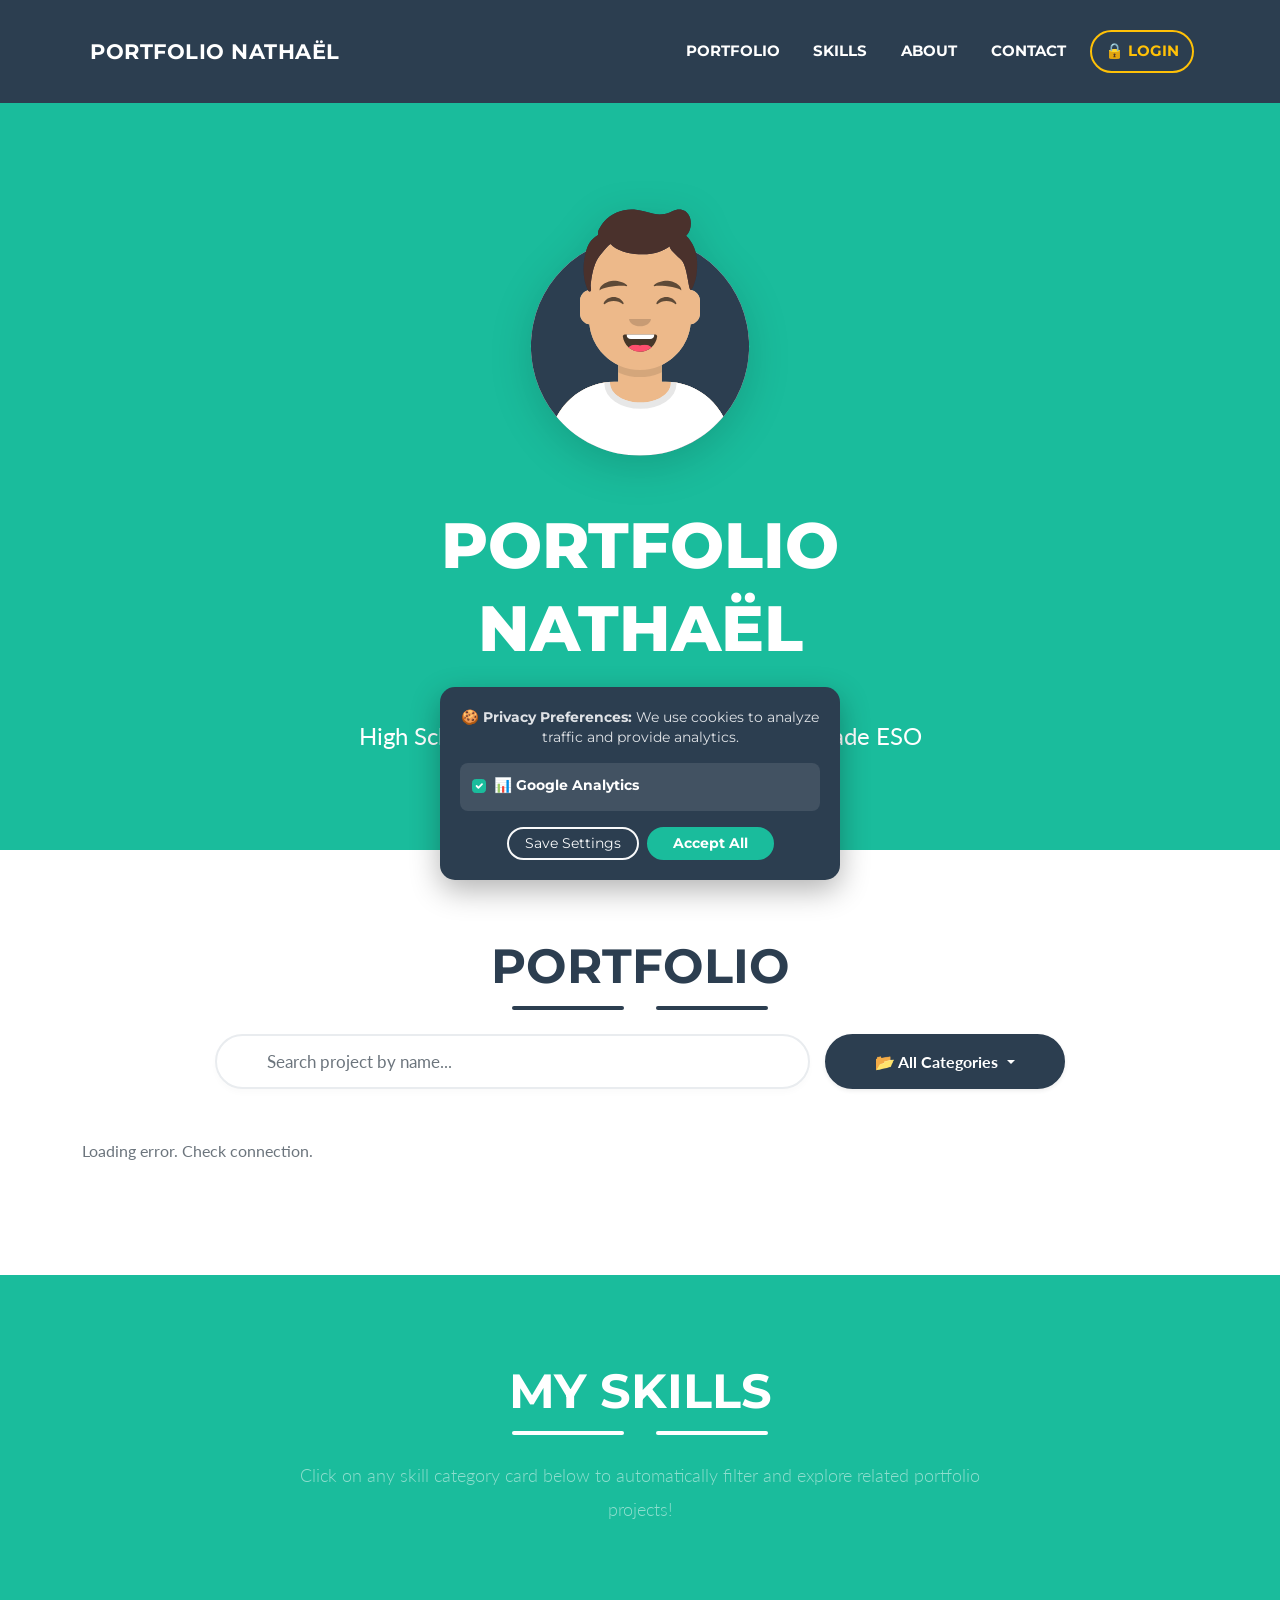
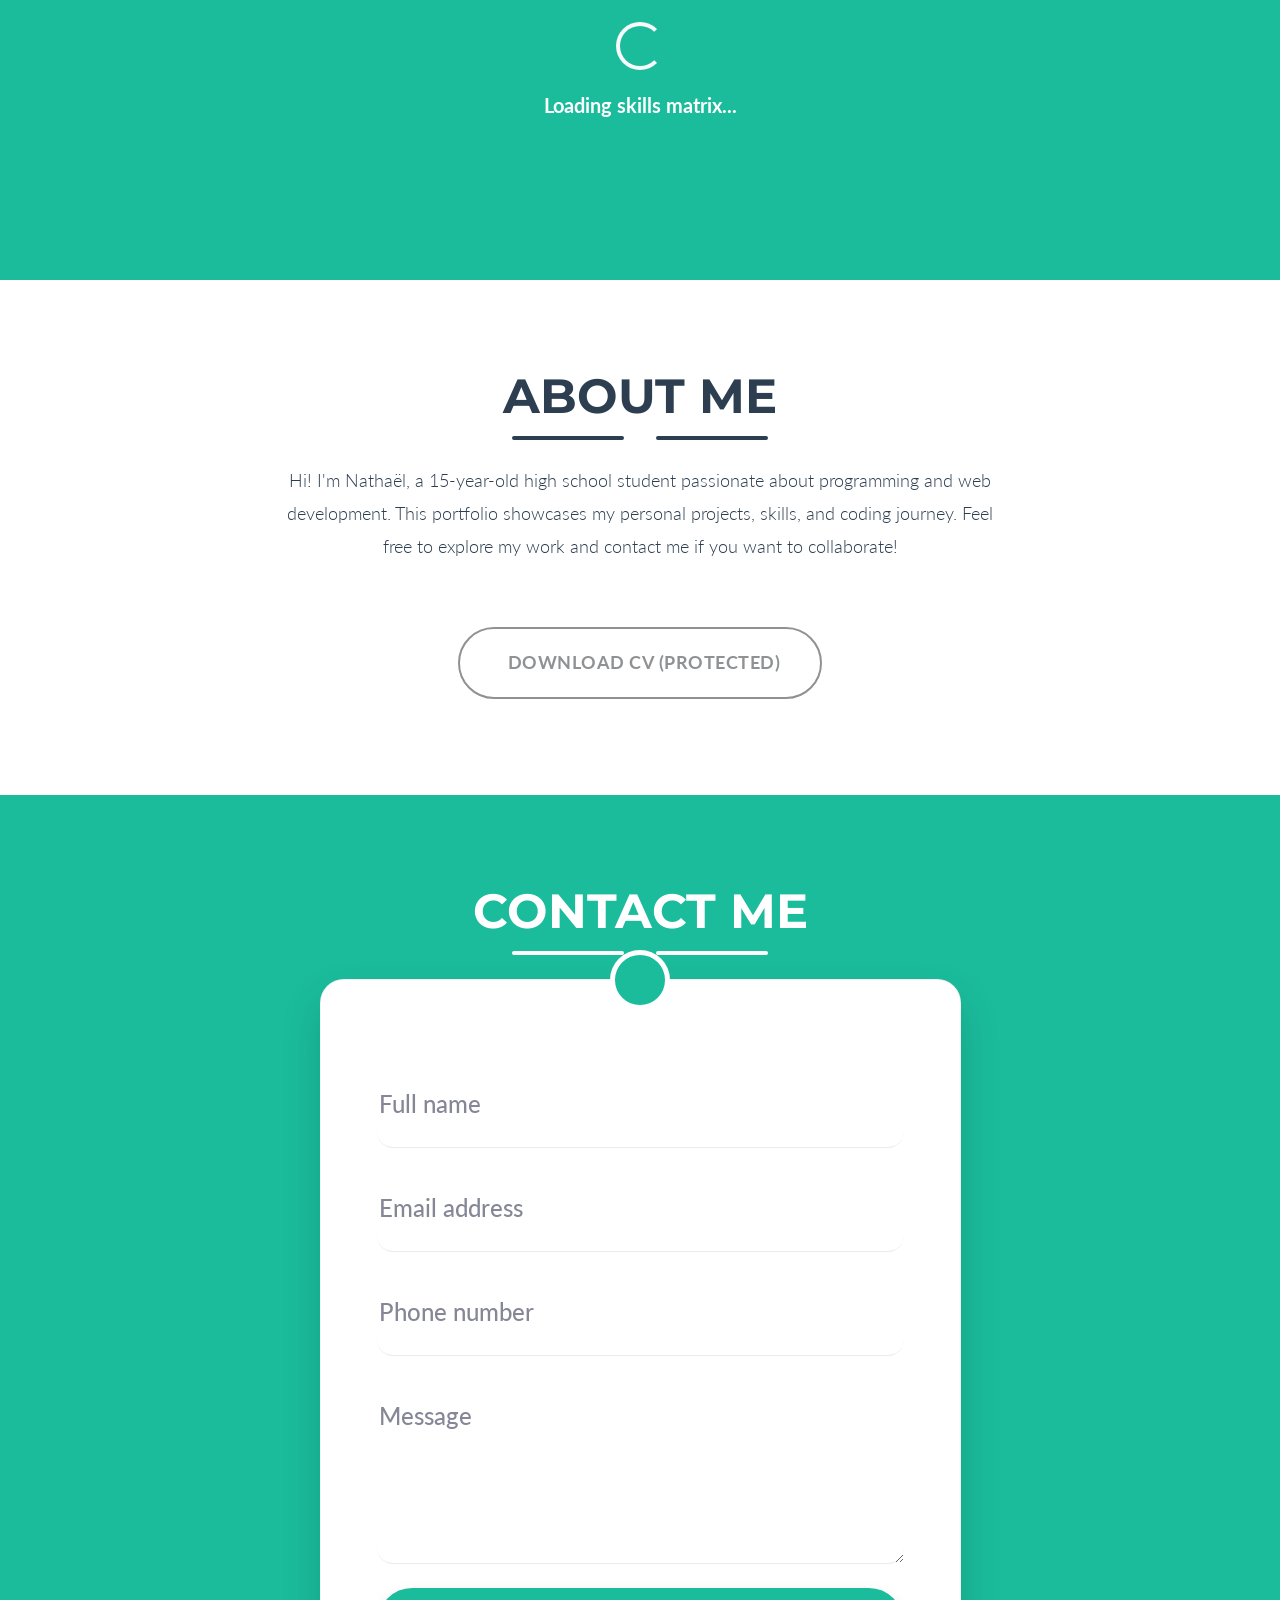
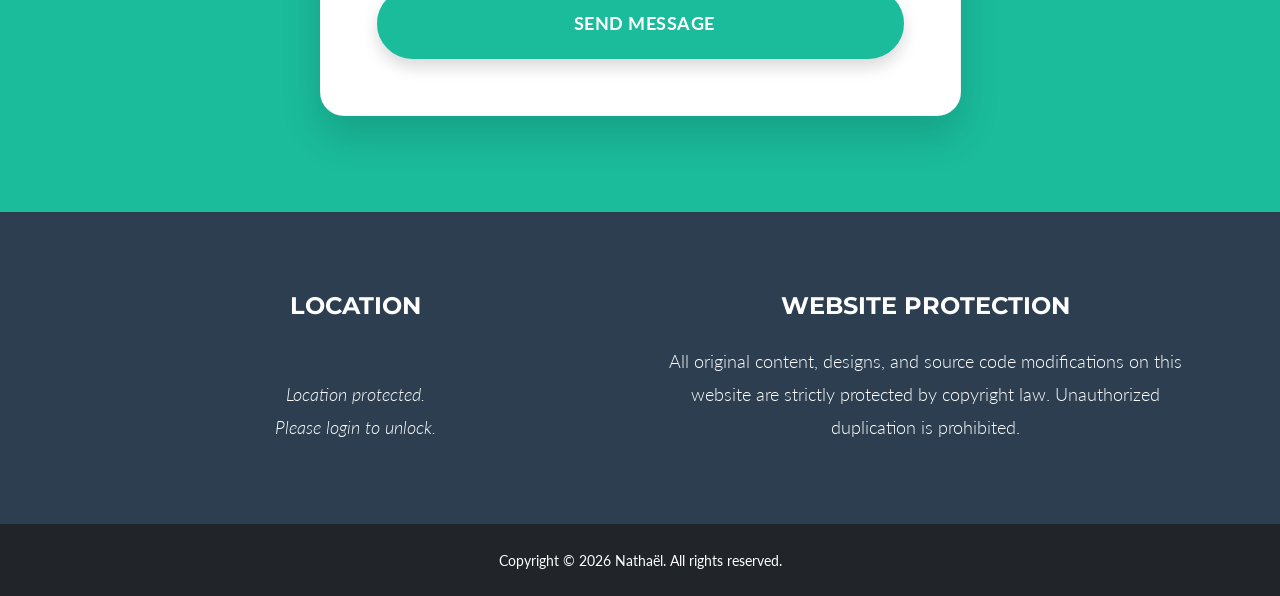
==== commit c0b0adfc: "modification case project" ====
--- a/index.html
+++ b/index.html
@@ -76,9 +76,47 @@
             .btn-outline-dark:hover { transform: translateY(-2px); box-shadow: 0 10px 20px rgba(0,0,0,0.15) !important; }
 
             /* Login Input Rounded */
-            #accessCodeInput { border-radius: 1rem; border: 2px solid #ced4da; transition: all 0.3s ease; height: calc(3.5rem + 2px); font-size: 1.2rem; }
+            #accessCodeInput { border-radius: 1rem; border: 2px solid #ced4da; transition: all 0.3s ease; height: 55px !important; }
             #accessCodeInput:focus { border-color: #f39c12; box-shadow: 0 0 0 4px rgba(243, 156, 18, 0.15); }
             
+            /* Centrage parfait du label Access Code */
+            .modal-body .form-floating > label {
+                display: flex;
+                align-items: center;
+                justify-content: center;
+                height: 100%;
+                padding: 0 !important;
+                top: 0;
+            }
+            
+            /* Style personnalisé du menu déroulant déplié */
+            .dropdown-menu .dropdown-item {
+                color: #fff;
+                border-radius: 0.5rem;
+                padding: 10px 15px;
+                font-weight: 600;
+                transition: all 0.2s ease;
+            }
+            .dropdown-menu .dropdown-item:hover, 
+            .dropdown-menu .dropdown-item.active {
+                background-color: #1abc9c;
+                color: #fff;
+            }
+            
+            /* Hauteur fixe constante pour TOUS les blocs projets + fond de secours */
+            .portfolio-item {
+                height: 280px !important;
+                position: relative;
+                background-color: #2c3e50; /* Couleur sombre si pas d'image */
+            }
+
+            /* L'image s'adapte toujours à 100% du bloc */
+            .portfolio-item img {
+                height: 100% !important;
+                width: 100% !important;
+                object-fit: cover;
+            }
+
         </style>
     </head>
     <body id="page-top">
@@ -139,10 +177,13 @@
                         <input type="text" id="projectSearchInput" class="form-control" placeholder="Search project by name..." />
                         <i class="fas fa-search search-icon"></i>
                     </div>
-                    <div class="filter-dropdown-box">
-                        <select id="projectFilterDropdown" class="form-select">
-                            <option value="all">📂 All Categories</option>
-                        </select>
+                    <div class="filter-dropdown-box dropdown">
+                        <button class="btn btn-secondary dropdown-toggle rounded-pill w-100 fw-bold shadow-sm" type="button" id="dropdownFilterBtn" data-bs-toggle="dropdown" aria-expanded="false" style="height: 55px; background-color: #2c3e50; border: 2px solid #2c3e50;">
+                            📂 All Categories
+                        </button>
+                        <ul class="dropdown-menu dropdown-menu-end shadow-lg border-0 p-2" id="customFilterMenu" style="border-radius: 1rem; background-color: #2c3e50; min-width: 100%;">
+                            <!-- Les options dynamiques seront injectées ici -->
+                        </ul>
                     </div>
                 </div>
                 
@@ -195,7 +236,7 @@
                     <div class="col-lg-8 text-center">
                         <p class="lead format-rich-text">
                             <!-- Le nom de famille apparaîtra ici après connexion avec une jolie couleur -->
-                            Hi! I'm Nathaël<span id="about-lastname" class="fw-bold"></span>, a <span id="about-age">15</span>-year-old <span id="about-school-text">high school student</span> passionate about programming and web development. 
+                            Hi! I'm Nathaël<span id="about-lastname"></span>, a <span id="about-age">15</span>-year-old <span id="about-school-text">high school student</span> passionate about programming and web development. 
                             This portfolio showcases my personal projects, skills, and coding journey. 
                             Feel free to explore my work and contact me if you want to collaborate!
                         </p>
@@ -364,7 +405,7 @@
           let userAllowedProjects = null; 
           
           // État pour les filtres et la pagination
-          const ITEMS_PER_PAGE = 18;
+          const ITEMS_PER_PAGE = 9;
           let currentPage = 1;
           let currentFilterCategory = "all";
           let currentSearchQuery = "";
@@ -473,21 +514,34 @@
 
               // CRÉER LE MENU DÉROULANT DES CATÉGORIES (SANS LE #)
               function buildDropdown() {
-                  const dropdown = document.getElementById("projectFilterDropdown");
-                  dropdown.innerHTML = `<option value="all">📂 All Categories</option>`;
+                  const menu = document.getElementById("customFilterMenu");
+                  const btn = document.getElementById("dropdownFilterBtn");
                   
-                  // Trier alphabétiquement
+                  menu.innerHTML = `<li><a class="dropdown-item active" href="#!" data-value="all">📂 All Categories</a></li>`;
+                  
                   const sortedCategories = Array.from(availableCategories).sort();
                   
                   sortedCategories.forEach(cat => {
-                      const opt = document.createElement("option");
-                      opt.value = cat.toLowerCase();
-                      opt.textContent = `🏷️ ${cat}`;
-                      dropdown.appendChild(opt);
+                      const li = document.createElement("li");
+                      li.innerHTML = `<a class="dropdown-item" href="#!" data-value="${cat.toLowerCase()}">🏷️ ${cat}</a>`;
+                      menu.appendChild(li);
                   });
-
-                  dropdown.addEventListener("change", function() {
-                      applyFilter(this.value);
+              
+                  // Écouteur de clic sur les options du menu
+                  menu.querySelectorAll(".dropdown-item").forEach(item => {
+                      item.addEventListener("click", function(e) {
+                          e.preventDefault();
+                          const val = this.getAttribute("data-value");
+                          
+                          // Mise à jour du texte du bouton principal
+                          btn.innerHTML = this.innerHTML;
+                          
+                          // Gestion de la classe active
+                          menu.querySelectorAll(".dropdown-item").forEach(i => i.classList.remove("active"));
+                          this.classList.add("active");
+                          
+                          applyFilter(val);
+                      });
                   });
               }
 
@@ -554,37 +608,45 @@
 
                   // 3. Rendu des cartes de projets
                   paginatedProjects.forEach(proj => {
-                      const originalIndex = globalProjectsData.indexOf(proj);
-                      const isAllowed = proj.isPublic || (userAllowedProjects !== null && userAllowedProjects[originalIndex] === true);
-                      const col = document.createElement("div");
-                      col.className = "col-md-6 col-lg-4 mb-5";
-                      
-                      if (isAllowed) {
-                          col.innerHTML = `
-                              <div class="portfolio-item mx-auto shadow-sm" data-bs-toggle="modal" data-bs-target="#dynamicPortfolioModal"
-                                   data-title="${proj.title}" data-img="${proj.img}" data-text="${encodeURIComponent(proj.text || '')}">
-                                  <div class="portfolio-item-caption d-flex align-items-center justify-content-center h-100 w-100">
-                                      <div class="portfolio-item-caption-content text-center text-white d-flex flex-column align-items-center">
-                                          <i class="fas fa-plus fa-3x mb-3"></i>
-                                          <div class="text-uppercase text-white format-rich-text portfolio-caption-text">${formatSheetText(proj.preview) || 'View Project'}</div>
-                                      </div>
+                  const originalIndex = globalProjectsData.indexOf(proj);
+                  const isAllowed = proj.isPublic || (userAllowedProjects !== null && userAllowedProjects[originalIndex] === true);
+                              
+                  // 1. On définit l'image par défaut si la case Google Sheet est vide
+                  const projectImage = (proj.img && proj.img.trim() !== "") 
+                      ? proj.img 
+                      : "https://placehold.co/600x400/2c3e50/ffffff?text=" + encodeURIComponent(proj.title);
+                              
+                  const col = document.createElement("div");
+                  col.className = "col-md-6 col-lg-4 mb-5";
+                              
+                  if (isAllowed) {
+                      col.innerHTML = `
+                          <div class="portfolio-item mx-auto shadow-sm" data-bs-toggle="modal" data-bs-target="#dynamicPortfolioModal"
+                               data-title="${proj.title}" data-img="${projectImage}" data-text="${encodeURIComponent(proj.text || '')}">
+                              <div class="portfolio-item-caption d-flex align-items-center justify-content-center h-100 w-100">
+                                  <div class="portfolio-item-caption-content text-center text-white d-flex flex-column align-items-center">
+                                      <i class="fas fa-plus fa-3x mb-3"></i>
+                                      <div class="text-uppercase text-white format-rich-text portfolio-caption-text">${formatSheetText(proj.preview) || 'View Project'}</div>
                                   </div>
-                                  <img class="img-fluid w-100" src="${proj.img}" alt="${proj.title}" style="height: 280px; object-fit: cover;" />
-                              </div>`;
-                      } else {
-                          col.innerHTML = `
-                              <div class="portfolio-item mx-auto shadow-sm locked" title="You do not have permission to view this project">
-                                  <div class="portfolio-item-caption d-flex align-items-center justify-content-center h-100 w-100" style="opacity: 1;">
-                                      <div class="portfolio-item-caption-content text-center text-white d-flex flex-column align-items-center">
-                                          <i class="fas fa-lock fa-3x mb-3"></i>
-                                          <div class="text-uppercase text-white portfolio-caption-text">Access Restricted</div>
-                                      </div>
+                              </div>
+                              <!-- 2. On utilise projectImage ici à la place de proj.img -->
+                              <img class="img-fluid w-100" src="${projectImage}" alt="${proj.title}" style="height: 280px; object-fit: cover;" />
+                          </div>`;
+                  } else {
+                      col.innerHTML = `
+                          <div class="portfolio-item mx-auto shadow-sm locked" title="You do not have permission to view this project">
+                              <div class="portfolio-item-caption d-flex align-items-center justify-content-center h-100 w-100" style="opacity: 1;">
+                                  <div class="portfolio-item-caption-content text-center text-white d-flex flex-column align-items-center">
+                                      <i class="fas fa-lock fa-3x mb-3"></i>
+                                      <div class="text-uppercase text-white portfolio-caption-text">Access Restricted</div>
                                   </div>
-                                  <img class="img-fluid w-100" src="${proj.img}" alt="Locked Project" style="height: 280px; object-fit: cover;" />
-                              </div>`;
-                      }
-                      grid.appendChild(col);
-                  });
+                              </div>
+                              <!-- 2. On utilise projectImage ici aussi -->
+                              <img class="img-fluid w-100" src="${projectImage}" alt="Locked Project" style="height: 280px; object-fit: cover;" />
+                          </div>`;
+                  }
+                  grid.appendChild(col);
+              });
 
                   // 4. Rendu de la barre de pagination
                   renderPaginationControls(totalPages);
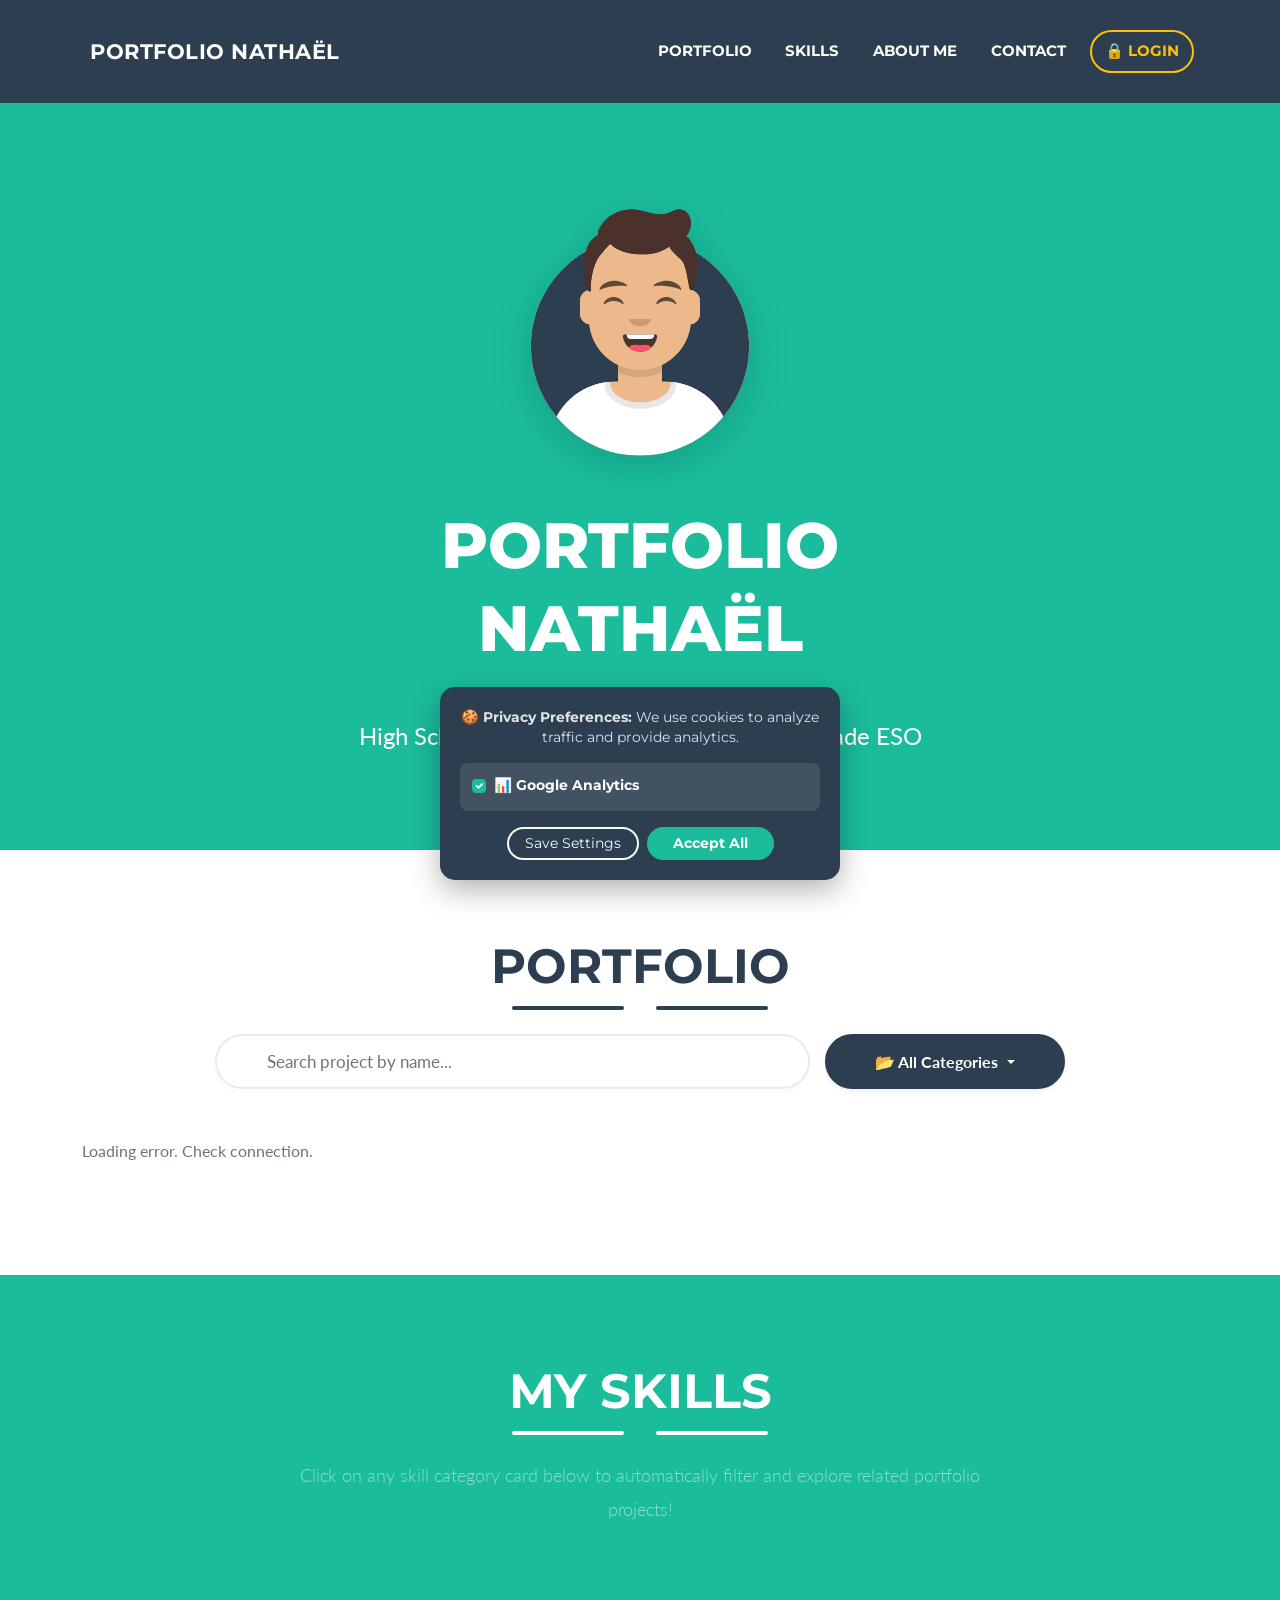
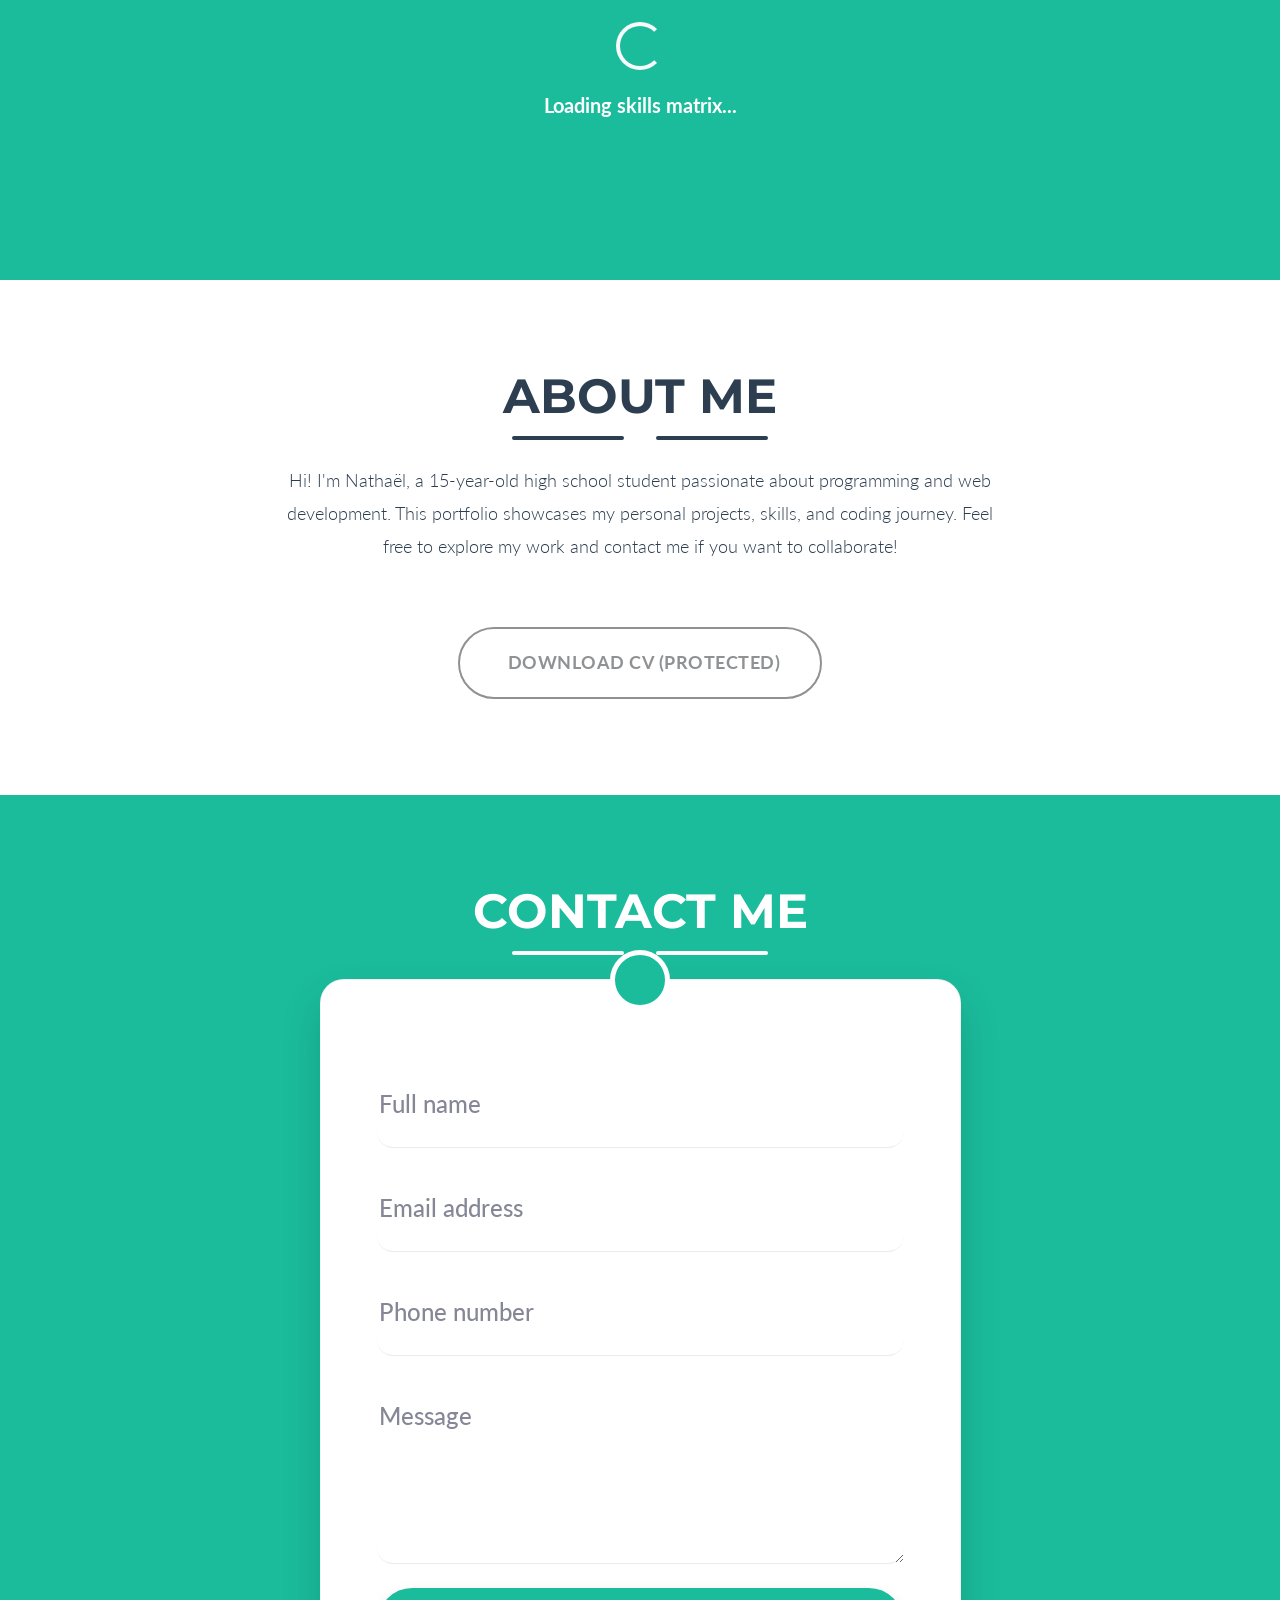
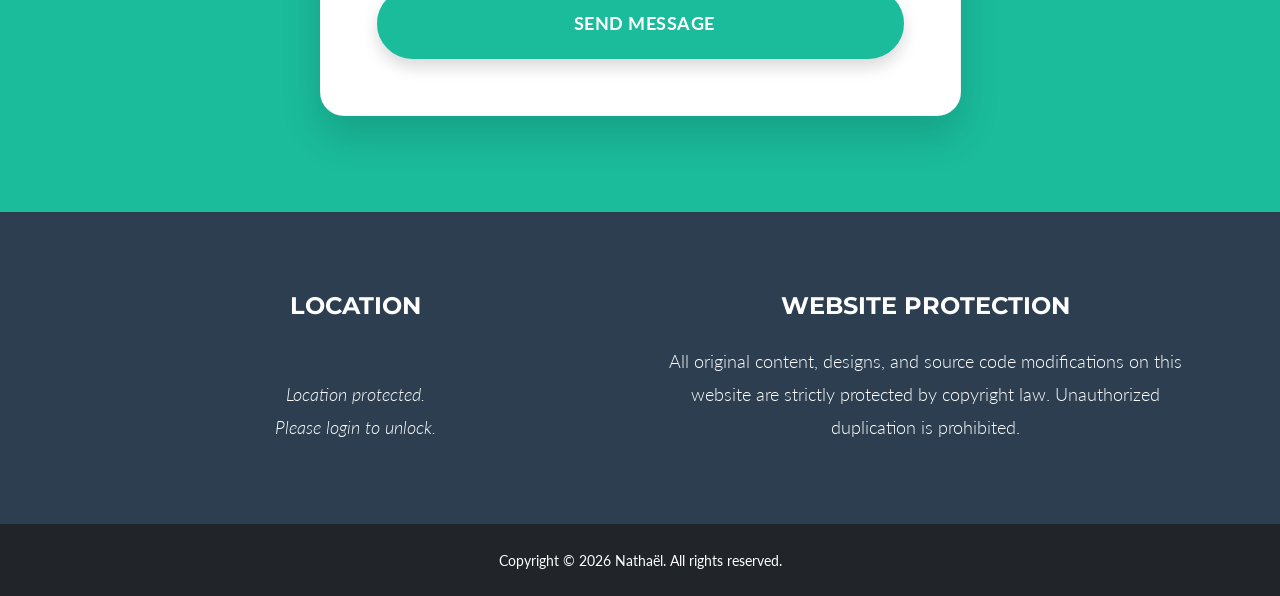
==== commit 32cf06fb: "about par about me" ====
--- a/index.html
+++ b/index.html
@@ -134,7 +134,7 @@
                     <ul class="navbar-nav ms-auto align-items-center">
                         <li class="nav-item mx-0 mx-lg-1"><a class="nav-link py-3 px-0 px-lg-2" href="#portfolio">Portfolio</a></li>
                         <li class="nav-item mx-0 mx-lg-1"><a class="nav-link py-3 px-0 px-lg-2" href="#skills">Skills</a></li>
-                        <li class="nav-item mx-0 mx-lg-1"><a class="nav-link py-3 px-0 px-lg-2" href="#about">About</a></li>
+                        <li class="nav-item mx-0 mx-lg-1"><a class="nav-link py-3 px-0 px-lg-2" href="#about">About me</a></li>
                         <li class="nav-item mx-0 mx-lg-1"><a class="nav-link py-3 px-0 px-lg-2" href="#contact">Contact</a></li>
                         <li class="nav-item mx-0 mx-lg-1 mt-2 mt-lg-0 ms-lg-2">
                             <a class="nav-link py-2 px-3 rounded-pill text-warning fw-bold border border-warning" href="#!" data-bs-toggle="modal" data-bs-target="#loginModal" id="login-trigger" style="transition: all 0.3s;">🔒 Login</a>
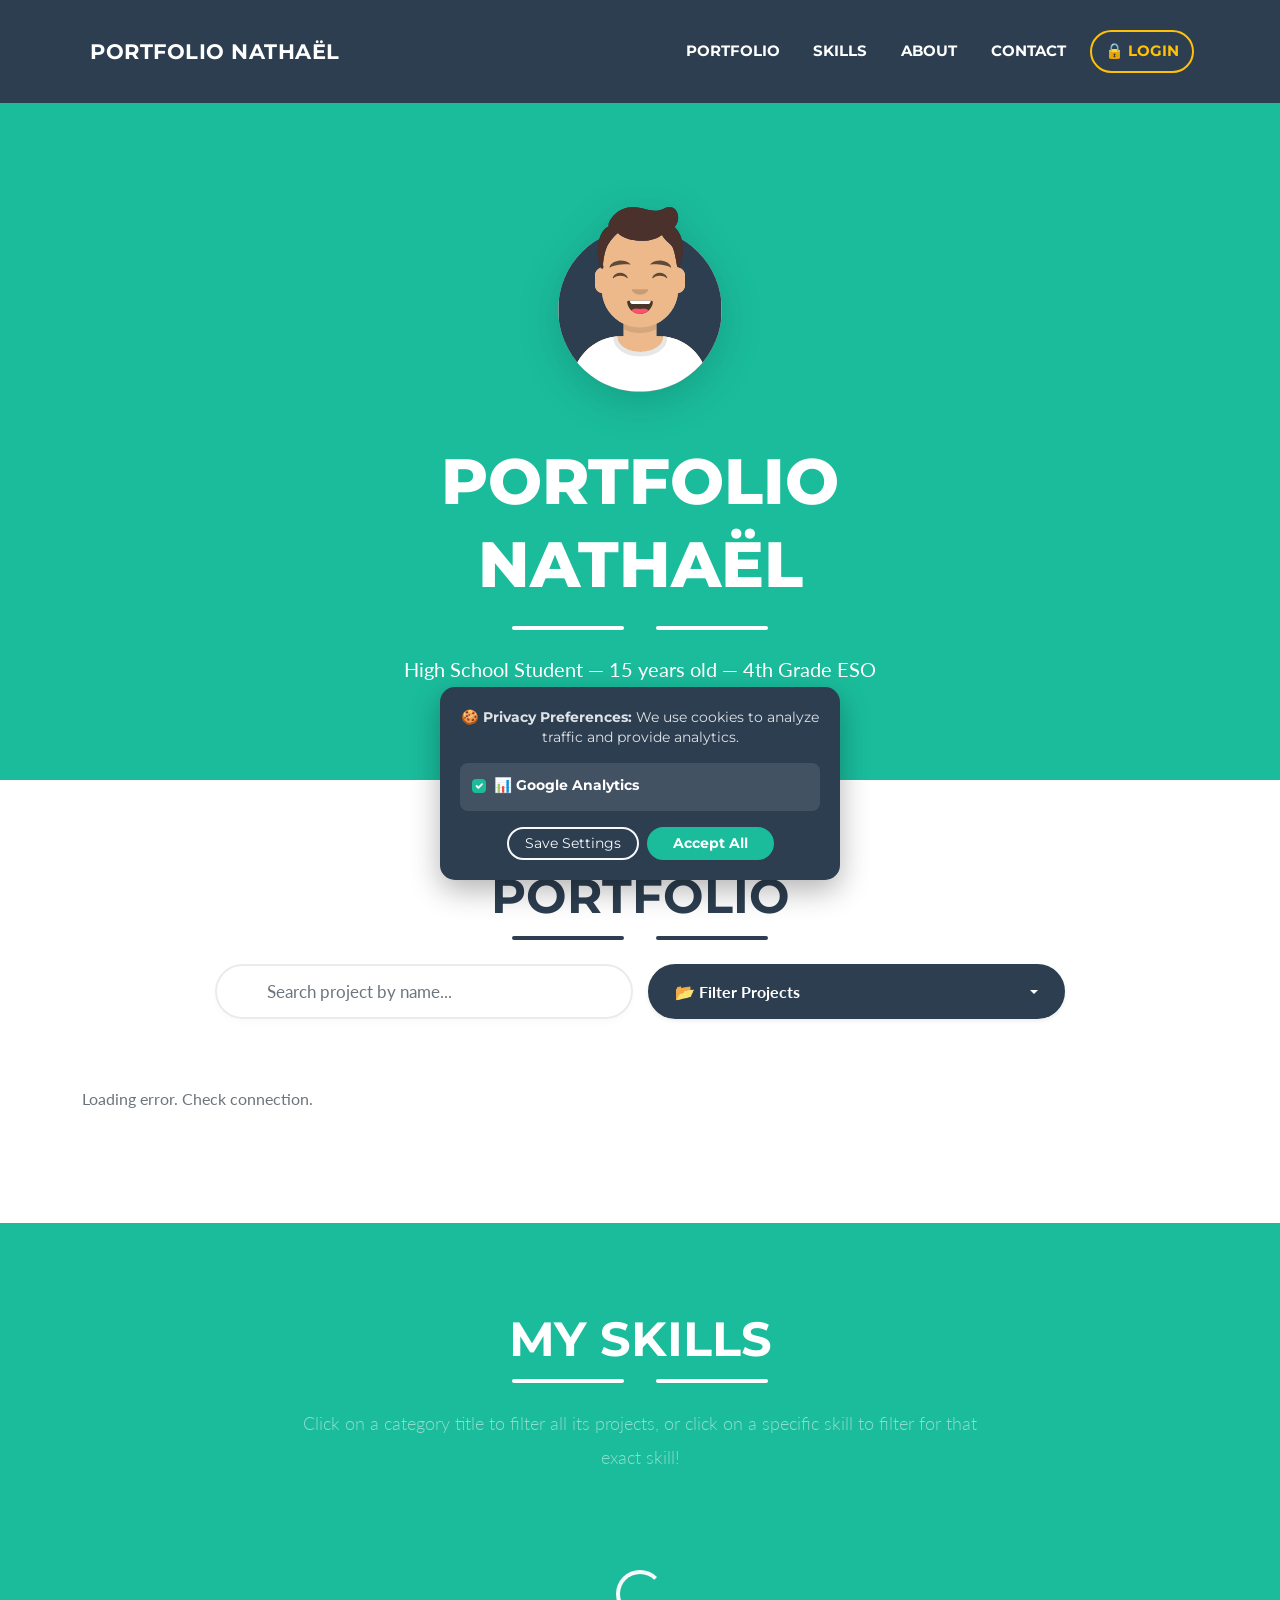
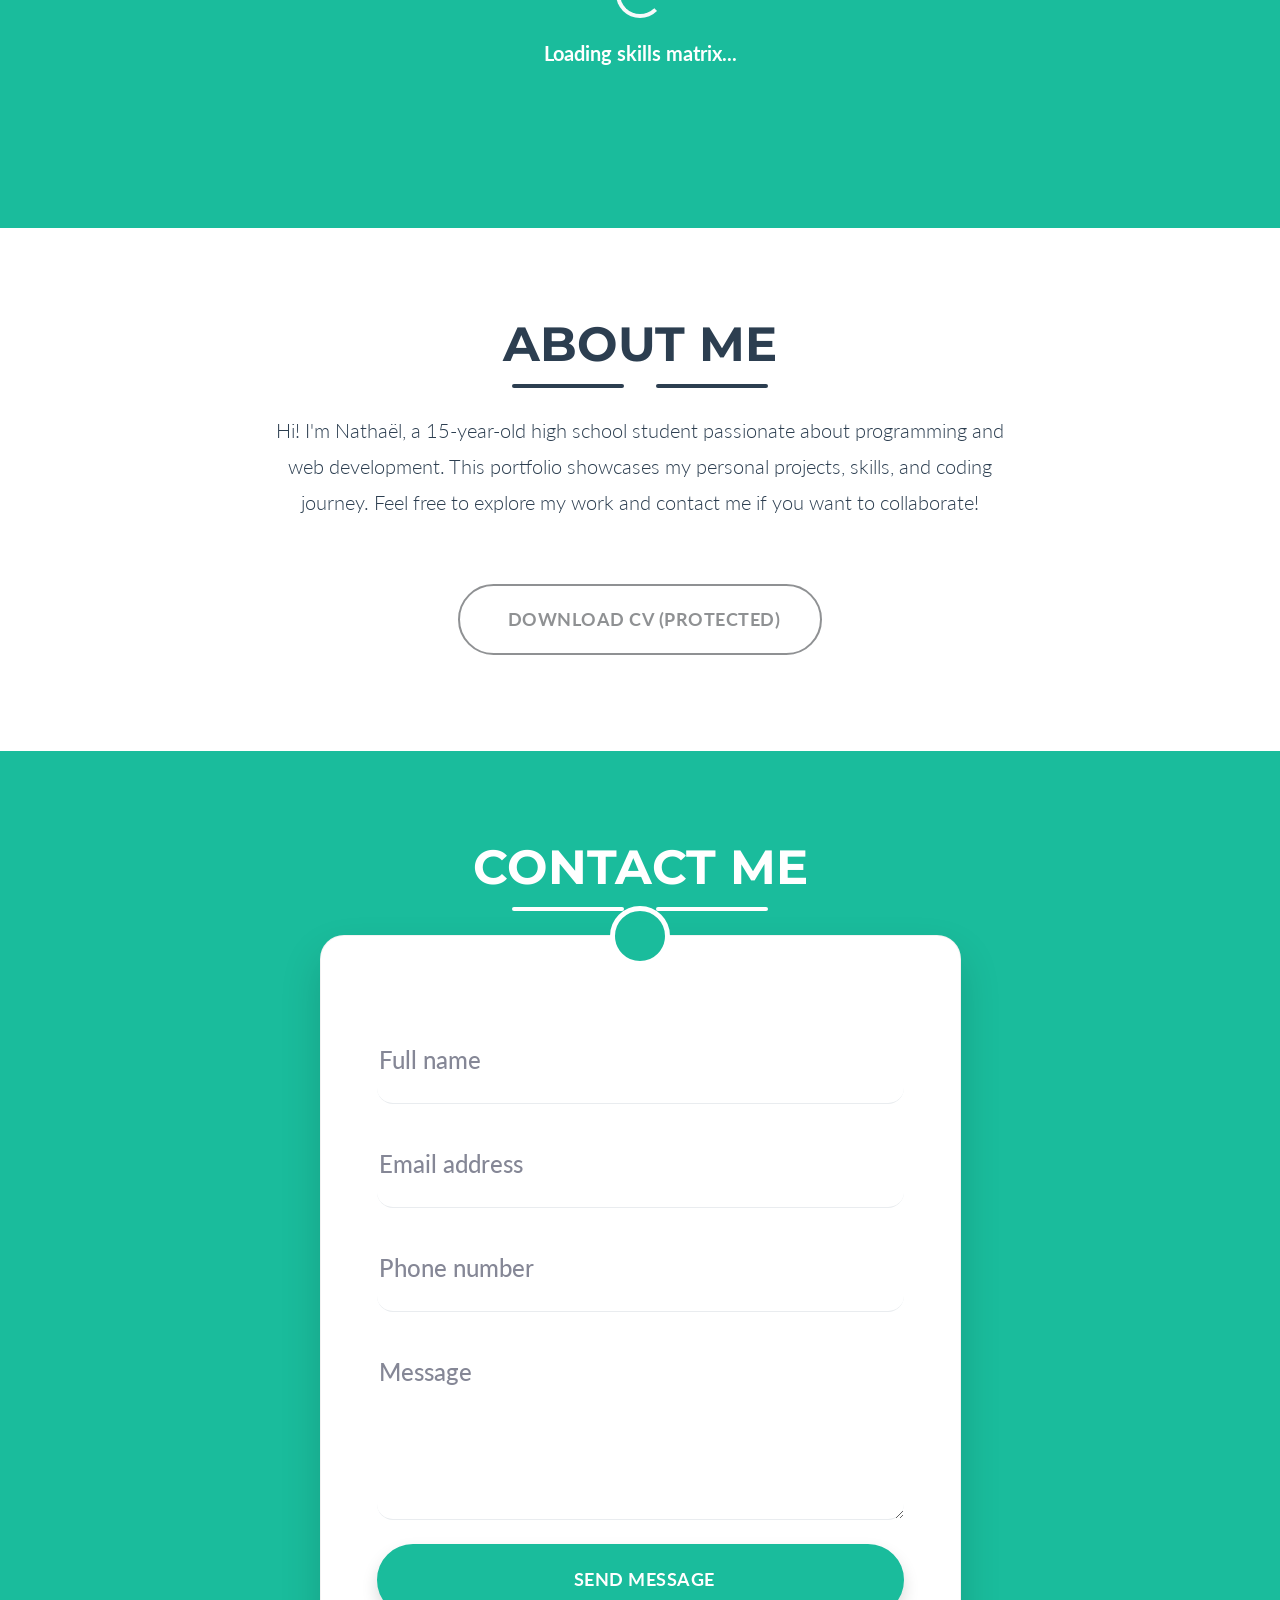
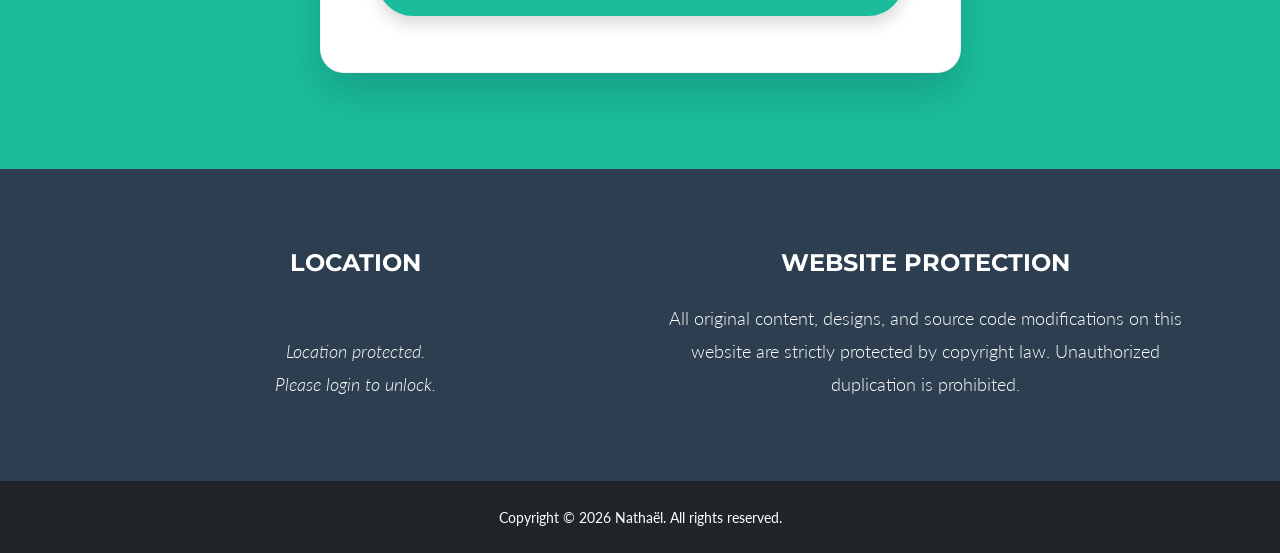
==== commit 036cdc7d: "changement angeleta" ====
--- a/index.html
+++ b/index.html
@@ -6,7 +6,7 @@
         <meta name="description" content="Personal portfolio of Nathaël, student and web developer." />
         <meta name="author" content="Nathaël" />
         <title id="page-title">Portfolio Nathaël</title>
-        <!-- Favicon par défaut, il sera écrasé par Google Sheets si image site est rempli -->
+        <!-- Favicon par défaut -->
         <link id="site-favicon" rel="icon" type="image/x-icon" href="assets/favicon.ico" />
         <script src="https://use.fontawesome.com/releases/v6.3.0/js/all.js" crossorigin="anonymous"></script>
         <link href="https://fonts.googleapis.com/css?family=Montserrat:400,700" rel="stylesheet" type="text/css" />
@@ -19,9 +19,8 @@
             .lead { line-height: 1.8; font-size: 1.15rem; }
             
             /* --- PORTFOLIO HOVER & TEXT --- */
-            .portfolio-item { transition: transform 0.3s ease, box-shadow 0.3s ease; border-radius: 1rem; overflow: hidden; }
+            .portfolio-item { transition: transform 0.3s ease, box-shadow 0.3s ease; border-radius: 1rem; overflow: hidden; height: 280px !important; position: relative; background-color: #2c3e50; }
             .portfolio-item:hover { transform: translateY(-5px); box-shadow: 0 15px 30px rgba(0,0,0,0.2) !important; }
-            /* Vitesse de la croix ralentie à 1.2s comme demandé */
             .portfolio-item .fa-plus { transition: transform 1.2s ease-in-out; }
             .portfolio-item:hover .fa-plus { transform: rotate(180deg); }
             .portfolio-caption-text { font-weight: 800 !important; font-size: 1.1rem !important; letter-spacing: 1px; }
@@ -30,100 +29,83 @@
             .portfolio-item.locked .portfolio-item-caption { background-color: rgba(231, 76, 60, 0.9) !important; }
             .portfolio-item .fa-lock { transition: transform 0.5s ease-in-out; }
             .portfolio-item:hover .fa-lock { transform: rotate(15deg) scale(1.1); }
-            
-            /* --- STYLES SKILLS --- */
-            .skill-card { background: #fff; border-radius: 1rem; padding: 30px; box-shadow: 0 10px 20px rgba(0,0,0,0.05); margin-bottom: 30px; transition: all 0.4s ease; border: 2px solid transparent; cursor: pointer; color: #2c3e50; }
-            .skill-card:hover { transform: translateY(-8px); box-shadow: 0 15px 35px rgba(26,188,156,0.15); border-color: #1abc9c; }
-            .skill-card:hover .skill-category-title { color: #1abc9c; }
+            .portfolio-item img { height: 100% !important; width: 100% !important; object-fit: cover; }
+            
+            /* --- STYLES SKILLS & INTERACTIONS MOBILES/DESKTOP --- */
+            .skill-card { background: #fff; border-radius: 1rem; padding: 30px; box-shadow: 0 10px 20px rgba(0,0,0,0.05); margin-bottom: 30px; transition: all 0.3s ease; border: 2px solid transparent; color: #2c3e50; }
+            .skill-category-title { color: #2c3e50; border-bottom: 3px solid #1abc9c; display: inline-block; padding-bottom: 8px; margin-bottom: 25px; transition: color 0.3s ease; cursor: pointer; }
+            .skill-category-title:hover { color: #1abc9c; }
+            
             .progress { height: 14px; border-radius: 7px; background-color: #e9ecef; overflow: visible; }
-            .progress-bar { background-color: #1abc9c; border-radius: 7px; transition: width 1.5s cubic-bezier(0.4, 0, 0.2, 1); position: relative; }
-            .skill-category-title { color: #2c3e50; border-bottom: 3px solid #1abc9c; display: inline-block; padding-bottom: 8px; margin-bottom: 25px; transition: color 0.3s ease; }
-            .skill-item-row { transition: background-color 0.2s; padding: 8px 12px; border-radius: 8px; margin-left: -12px; margin-right: -12px; }
-            .skill-item-row:hover { background-color: #f8f9fa; }
+            .progress-bar { background-color: #1abc9c; border-radius: 7px; transition: width 1.8s cubic-bezier(0.1, 0.42, 0.2, 1) !important; position: relative; }
+            
+            .skill-item-row { padding: 8px 12px; border-radius: 8px; transition: all 0.2s ease; cursor: pointer; border: 1px solid transparent; }
+            .skill-item-row:hover { background-color: #f8f9fa; border-color: #1abc9c; transform: translateX(5px); }
             
             /* --- STYLES RECHERCHE & FILTRES --- */
-            .search-filter-container { display: flex; flex-wrap: wrap; gap: 15px; justify-content: center; align-items: center; max-width: 850px; margin: 0 auto 50px auto; }
-            .search-box { flex: 1; min-width: 300px; position: relative; }
-            .search-box input { border-radius: 50px; padding-left: 50px; border: 2px solid #e9ecef; box-shadow: 0 4px 6px rgba(0,0,0,0.02); transition: all 0.3s; height: 55px; font-size: 1.05rem; }
+            .search-filter-container { display: flex; flex-wrap: wrap; gap: 15px; justify-content: center; align-items: center; max-width: 850px; margin: 0 auto 20px auto; width: 100%; }
+            .search-box { flex: 1; min-width: 260px; position: relative; width: 100%; }
+            .search-box input { border-radius: 50px; padding-left: 50px; border: 2px solid #e9ecef; box-shadow: 0 4px 6px rgba(0,0,0,0.02); transition: all 0.3s; height: 55px; font-size: 1.05rem; width: 100%; }
             .search-box input:focus { border-color: #1abc9c; box-shadow: 0 0 15px rgba(26,188,156,0.15); outline: none; }
             .search-box .search-icon { position: absolute; left: 20px; top: 50%; transform: translateY(-50%); color: #adb5bd; font-size: 1.2rem; transition: color 0.3s; }
             .search-box input:focus + .search-icon { color: #1abc9c; }
             
-            .filter-dropdown-box { min-width: 240px; }
-            .filter-dropdown-box select { border-radius: 50px; border: 2px solid #2c3e50; background-color: #2c3e50; color: #fff; height: 55px; padding: 0 25px; font-weight: bold; font-size: 0.95rem; cursor: pointer; transition: all 0.3s; width: 100%; box-shadow: 0 4px 6px rgba(0,0,0,0.1); appearance: none; background-image: url('data:image/svg+xml;utf8,<svg xmlns="http://www.w3.org/2000/svg" width="16" height="16" fill="white" viewBox="0 0 16 16"><path d="M7.247 11.14 2.451 5.658C1.885 5.013 2.345 4 3.204 4h9.592a1 1 0 0 1 .753 1.659l-4.796 5.48a1 1 0 0 1-1.506 0z"/></svg>'); background-repeat: no-repeat; background-position: right 20px center; }
-            .filter-dropdown-box select:focus, .filter-dropdown-box select:hover { border-color: #1abc9c; background-color: #1abc9c; outline: none; box-shadow: 0 6px 12px rgba(26,188,156,0.3); }
+            .filter-dropdown-box { min-width: 260px; width: 100%; flex: 1; }
+            @media (min-width: 768px) { .filter-dropdown-box { width: auto; } }
+            
+            .dropdown-menu { max-height: 280px; overflow-y: auto; scrollbar-width: thin; scrollbar-color: #1abc9c #2c3e50; }
+            .dropdown-menu::-webkit-scrollbar { width: 6px; }
+            .dropdown-menu::-webkit-scrollbar-track { background: #2c3e50; border-radius: 10px; }
+            .dropdown-menu::-webkit-scrollbar-thumb { background: #1abc9c; border-radius: 10px; }
+            
+            .dropdown-menu .dropdown-item { color: #fff; border-radius: 0.5rem; padding: 10px 15px; font-weight: 600; transition: all 0.2s ease; cursor: pointer; display: flex; justify-content: space-between; align-items: center; }
+            .dropdown-menu .dropdown-item:hover, .dropdown-menu .dropdown-item.active { background-color: #1abc9c; color: #fff; }
+            .dropdown-header { font-size: 0.75rem; text-transform: uppercase; letter-spacing: 1px; color: #1abc9c !important; font-weight: bold; margin-top: 5px; }
+            
+            /* --- BADGES FILTRES ACTIFS --- */
+            .active-filter-badge { background-color: #1abc9c; color: white; padding: 8px 16px; border-radius: 50px; font-weight: bold; font-size: 0.9rem; display: inline-flex; align-items: center; gap: 8px; cursor: pointer; transition: all 0.2s ease; box-shadow: 0 4px 6px rgba(0,0,0,0.1); }
+            .active-filter-badge:hover { background-color: #e74c3c; transform: scale(1.05); }
             
             /* --- STYLES PAGINATION --- */
-            .pagination-btn { width: 50px; height: 50px; border-radius: 50%; display: inline-flex; align-items: center; justify-content: center; font-weight: bold; border: 2px solid #2c3e50; background: #fff; color: #2c3e50; margin: 0 5px; transition: all 0.3s cubic-bezier(0.4, 0, 0.2, 1); cursor: pointer; box-shadow: 0 4px 6px rgba(0,0,0,0.05); }
+            .pagination-btn { width: 45px; height: 45px; border-radius: 50%; display: inline-flex; align-items: center; justify-content: center; font-weight: bold; border: 2px solid #2c3e50; background: #fff; color: #2c3e50; margin: 0 4px; transition: all 0.3s cubic-bezier(0.4, 0, 0.2, 1); cursor: pointer; box-shadow: 0 4px 6px rgba(0,0,0,0.05); }
             .pagination-btn:hover:not(.disabled) { background: #1abc9c; border-color: #1abc9c; color: #fff; transform: translateY(-3px); box-shadow: 0 8px 15px rgba(26,188,156,0.3); }
             .pagination-btn.active { background: #2c3e50; border-color: #2c3e50; color: #fff; transform: scale(1.1); }
             .pagination-btn.disabled { opacity: 0.4; cursor: not-allowed; border-color: #ced4da; color: #6c757d; box-shadow: none; }
             
             /* --- NAVBAR ADAPTATIONS --- */
-            .navbar-brand { font-size: 1.3rem !important; letter-spacing: 0.5px; white-space: nowrap; transition: color 0.3s; }
+            .navbar-brand { font-size: 1.15rem !important; letter-spacing: 0.5px; white-space: nowrap; transition: color 0.3s; }
+            @media (min-width: 992px) { .navbar-brand { font-size: 1.3rem !important; } }
             .navbar-brand:hover { color: #1abc9c !important; }
             .navbar-nav .nav-link { padding-left: 0.8rem !important; padding-right: 0.8rem !important; font-size: 0.95rem !important; white-space: nowrap; border-radius: 0.5rem; transition: background-color 0.3s, color 0.3s; }
             .navbar-nav .nav-link:hover { background-color: rgba(26, 188, 156, 0.1); color: #1abc9c !important; }
             #login-trigger:hover { background-color: rgba(243, 156, 18, 0.1); }
 
-            /* --- FORMULAIRES & BOUTONS PRO --- */
-            .contact-form-wrapper { background: #fff; padding: 3.5rem; border-radius: 1.5rem; box-shadow: 0 20px 40px rgba(0,0,0,0.15); border: 1px solid rgba(0,0,0,0.05); }
+            /* --- FORMULAIRES & BOUTONS --- */
+            .contact-form-wrapper { background: #fff; padding: 2rem; border-radius: 1.5rem; box-shadow: 0 20px 40px rgba(0,0,0,0.15); border: 1px solid rgba(0,0,0,0.05); }
+            @media (min-width: 768px) { .contact-form-wrapper { padding: 3.5rem; } }
             .form-floating input, .form-floating textarea { border-radius: 1rem !important; border: 2px solid #e9ecef; transition: all 0.3s; }
             .form-floating input:focus, .form-floating textarea:focus { border-color: #1abc9c; box-shadow: 0 0 0 4px rgba(26, 188, 156, 0.1); }
             .form-floating label { color: #858796; font-weight: 500; }
-            .btn-xl { padding: 1.25rem 2.5rem; font-size: 1.15rem; font-weight: 700; letter-spacing: 0.5px; text-transform: uppercase; transition: all 0.3s; border-radius: 50px !important; }
+            .btn-xl { padding: 1.25rem 2rem; font-size: 1rem; font-weight: 700; letter-spacing: 0.5px; text-transform: uppercase; transition: all 0.3s; border-radius: 50px !important; }
+            @media (min-width: 768px) { .btn-xl { padding: 1.25rem 2.5rem; font-size: 1.15rem; } }
             .btn-primary:hover { background-color: #128f76; border-color: #128f76; transform: translateY(-2px); box-shadow: 0 10px 20px rgba(26,188,156,0.3) !important; }
             .btn-outline-dark:hover { transform: translateY(-2px); box-shadow: 0 10px 20px rgba(0,0,0,0.15) !important; }
 
-            /* Login Input Rounded */
+            /* Login Input Rounded & Centered */
             #accessCodeInput { border-radius: 1rem; border: 2px solid #ced4da; transition: all 0.3s ease; height: 55px !important; }
             #accessCodeInput:focus { border-color: #f39c12; box-shadow: 0 0 0 4px rgba(243, 156, 18, 0.15); }
-            
-            /* Centrage parfait du label Access Code */
-            .modal-body .form-floating > label {
-                display: flex;
-                align-items: center;
-                justify-content: center;
-                height: 100%;
-                padding: 0 !important;
-                top: 0;
-            }
-            
-            /* Style personnalisé du menu déroulant déplié */
-            .dropdown-menu .dropdown-item {
-                color: #fff;
-                border-radius: 0.5rem;
-                padding: 10px 15px;
-                font-weight: 600;
-                transition: all 0.2s ease;
-            }
-            .dropdown-menu .dropdown-item:hover, 
-            .dropdown-menu .dropdown-item.active {
-                background-color: #1abc9c;
-                color: #fff;
-            }
-            
-            /* Hauteur fixe constante pour TOUS les blocs projets + fond de secours */
-            .portfolio-item {
-                height: 280px !important;
-                position: relative;
-                background-color: #2c3e50; /* Couleur sombre si pas d'image */
-            }
-
-            /* L'image s'adapte toujours à 100% du bloc */
-            .portfolio-item img {
-                height: 100% !important;
-                width: 100% !important;
-                object-fit: cover;
-            }
-
+            .modal-body .form-floating > label { display: flex; align-items: center; justify-content: center; height: 100%; padding: 0 !important; top: 0; }
+
+            /* BADGES DE PARAMÈTRES DANS LA MODALE PROJET */
+            .modal-tech-badge { background-color: #e9ecef; color: #2c3e50; font-size: 0.85rem; font-weight: 700; padding: 6px 14px; border-radius: 20px; display: inline-flex; align-items: center; gap: 6px; border: 1px solid #ced4da; margin: 3px; cursor: pointer; transition: all 0.2s ease; }
+            .modal-tech-badge:hover { transform: scale(1.05); }
+            .modal-tech-badge.category-badge { background-color: #1abc9c; color: #fff; border-color: #1abc9c; }
         </style>
     </head>
     <body id="page-top">
         <!-- Navigation-->
         <nav class="navbar navbar-expand-lg bg-secondary text-uppercase fixed-top" id="mainNav">
             <div class="container">
-                <!-- Le nom de famille N'APPARAÎT PLUS ICI -->
                 <a class="navbar-brand" href="#page-top">
                     <i class="fas fa-code me-2 text-primary"></i><span>Portfolio Nathaël</span>
                 </a>
@@ -134,7 +116,7 @@
                     <ul class="navbar-nav ms-auto align-items-center">
                         <li class="nav-item mx-0 mx-lg-1"><a class="nav-link py-3 px-0 px-lg-2" href="#portfolio">Portfolio</a></li>
                         <li class="nav-item mx-0 mx-lg-1"><a class="nav-link py-3 px-0 px-lg-2" href="#skills">Skills</a></li>
-                        <li class="nav-item mx-0 mx-lg-1"><a class="nav-link py-3 px-0 px-lg-2" href="#about">About me</a></li>
+                        <li class="nav-item mx-0 mx-lg-1"><a class="nav-link py-3 px-0 px-lg-2" href="#about">About</a></li>
                         <li class="nav-item mx-0 mx-lg-1"><a class="nav-link py-3 px-0 px-lg-2" href="#contact">Contact</a></li>
                         <li class="nav-item mx-0 mx-lg-1 mt-2 mt-lg-0 ms-lg-2">
                             <a class="nav-link py-2 px-3 rounded-pill text-warning fw-bold border border-warning" href="#!" data-bs-toggle="modal" data-bs-target="#loginModal" id="login-trigger" style="transition: all 0.3s;">🔒 Login</a>
@@ -147,8 +129,7 @@
         <!-- Masthead -->
         <header class="masthead bg-primary text-white text-center">
             <div class="container d-flex align-items-center flex-column">
-                <img id="profile-avatar" class="masthead-avatar mb-5" src="assets/img/avataaars.svg" alt="Avatar" style="width: 16rem; height: 16rem; object-fit: contain; filter: drop-shadow(0px 10px 20px rgba(0,0,0,0.15));" />
-                <!-- Le nom de famille N'APPARAÎT PLUS ICI -->
+                <img id="profile-avatar" class="masthead-avatar mb-4 mb-md-5" src="assets/img/avataaars.svg" alt="Avatar" style="width: 12rem; height: 12rem; object-fit: contain; filter: drop-shadow(0px 10px 20px rgba(0,0,0,0.15));" />
                 <h1 class="masthead-heading text-uppercase mb-0" style="line-height: 1.3; font-weight: 800;">
                     Portfolio <span class="d-block text-white">Nathaël</span>
                 </h1>
@@ -157,7 +138,7 @@
                     <div class="divider-custom-icon"><i class="fas fa-star"></i></div>
                     <div class="divider-custom-line"></div>
                 </div>
-                <p class="masthead-subheading font-weight-light mb-0 fs-4" id="student-info">High School Student</p>
+                <p class="masthead-subheading font-weight-light mb-0 fs-5 fs-md-4" id="student-info">High School Student</p>
             </div>
         </header>
         
@@ -178,14 +159,18 @@
                         <i class="fas fa-search search-icon"></i>
                     </div>
                     <div class="filter-dropdown-box dropdown">
-                        <button class="btn btn-secondary dropdown-toggle rounded-pill w-100 fw-bold shadow-sm" type="button" id="dropdownFilterBtn" data-bs-toggle="dropdown" aria-expanded="false" style="height: 55px; background-color: #2c3e50; border: 2px solid #2c3e50;">
-                            📂 All Categories
+                        <!-- data-bs-auto-close="outside" permet de cliquer plusieurs fois sans que ça se ferme -->
+                        <button class="btn btn-secondary dropdown-toggle rounded-pill w-100 fw-bold shadow-sm d-flex justify-content-between align-items-center" type="button" id="dropdownFilterBtn" data-bs-toggle="dropdown" data-bs-auto-close="outside" aria-expanded="false" style="height: 55px; background-color: #2c3e50; border: 2px solid #2c3e50; padding: 0 25px;">
+                            <span>📂 Filter Projects</span>
                         </button>
                         <ul class="dropdown-menu dropdown-menu-end shadow-lg border-0 p-2" id="customFilterMenu" style="border-radius: 1rem; background-color: #2c3e50; min-width: 100%;">
-                            <!-- Les options dynamiques seront injectées ici -->
+                            <!-- Généré dynamiquement en JS -->
                         </ul>
                     </div>
                 </div>
+
+                <!-- Zone d'affichage des filtres (Tags) sélectionnés -->
+                <div id="active-filters-container" class="d-flex flex-wrap justify-content-center gap-2 mb-5 w-100"></div>
                 
                 <!-- Grille des projets -->
                 <div class="row justify-content-center" id="portfolio-grid">
@@ -211,7 +196,7 @@
                 </div>
                 
                 <p class="text-center lead mb-5 text-white-50" style="max-width: 700px; margin: 0 auto;">
-                    Click on any skill category card below to automatically filter and explore related portfolio projects!
+                    Click on a category title to filter all its projects, or click on a specific skill to filter for that exact skill!
                 </p>
                 
                 <div id="skills-container" class="row justify-content-center">
@@ -234,9 +219,8 @@
                 </div>
                 <div class="row justify-content-center">
                     <div class="col-lg-8 text-center">
-                        <p class="lead format-rich-text">
-                            <!-- Le nom de famille apparaîtra ici après connexion avec une jolie couleur -->
-                            Hi! I'm Nathaël<span id="about-lastname"></span>, a <span id="about-age">15</span>-year-old <span id="about-school-text">high school student</span> passionate about programming and web development. 
+                        <p class="lead format-rich-text" style="font-size: 1.25rem;">
+                            Hi! I'm Nathaël<span id="about-lastname"></span>, a <span id="about-age"></span>-year-old <span id="about-school-text">high school student</span> passionate about programming and web development. 
                             This portfolio showcases my personal projects, skills, and coding journey. 
                             Feel free to explore my work and contact me if you want to collaborate!
                         </p>
@@ -262,7 +246,6 @@
                 <div class="row justify-content-center">
                     <div class="col-lg-8 col-xl-7">
                         <div class="contact-form-wrapper position-relative">
-                            <!-- Petite décoration visuelle sur le formulaire -->
                             <div class="position-absolute top-0 start-50 translate-middle bg-primary text-white rounded-circle d-flex align-items-center justify-content-center" style="width: 60px; height: 60px; border: 5px solid #fff;">
                                 <i class="fas fa-envelope fa-lg"></i>
                             </div>
@@ -332,7 +315,7 @@
                     <div class="modal-header border-bottom-0 pb-0">
                         <button type="button" class="btn-close btn-close-white ms-auto" data-bs-dismiss="modal" aria-label="Close"></button>
                     </div>
-                    <div class="modal-body text-center px-5 pb-5 pt-2">
+                    <div class="modal-body text-center px-4 px-md-5 pb-5 pt-2">
                         <div class="bg-dark rounded-circle d-inline-flex align-items-center justify-content-center mb-4" style="width: 80px; height: 80px;">
                             <i class="fas fa-lock fa-2x text-warning"></i>
                         </div>
@@ -366,7 +349,11 @@
                                 <div class="col-lg-10">
                                     <h2 id="modal-dynamic-title" class="portfolio-modal-title text-secondary text-uppercase mb-0 fw-bold"></h2>
                                     <div class="divider-custom"><div class="divider-custom-line"></div><div class="divider-custom-icon"><i class="fas fa-star"></i></div><div class="divider-custom-line"></div></div>
-                                    <img id="modal-dynamic-img" class="img-fluid rounded mb-5 shadow-lg" src="" alt="" style="max-height: 60vh; object-fit: contain; background: #fff; padding: 10px;" />
+                                    <img id="modal-dynamic-img" class="img-fluid rounded mb-4 shadow-lg" src="" alt="" style="max-height: 55vh; object-fit: contain; background: #fff; padding: 10px;" />
+                                    
+                                    <!-- ZONE DES PARAMÈTRES / SKILLS / CATEGORIES DU PROJET -->
+                                    <div id="modal-dynamic-tags" class="d-flex flex-wrap justify-content-center gap-2 mb-4"></div>
+
                                     <p id="modal-dynamic-text" class="mb-5 lead format-rich-text text-start px-md-5"></p>
                                     <button class="btn btn-primary btn-xl rounded-pill shadow" data-bs-dismiss="modal">
                                         <i class="fas fa-xmark fa-fw me-2"></i> Close Window
@@ -404,16 +391,22 @@
           let globalSkillsData = [];
           let userAllowedProjects = null; 
           
-          // État pour les filtres et la pagination
           const ITEMS_PER_PAGE = 9;
           let currentPage = 1;
-          let currentFilterCategory = "all";
+          
+          let currentFilters = new Set();
           let currentSearchQuery = "";
-          let availableCategories = new Set();
+
+          let categorySet = new Set();
+          let skillSet = new Set();
 
           function formatSheetText(text) {
               if (!text) return "";
               return text.replace(/\\n|\n|\|/g, "<br/>");
+          }
+
+          function cleanParam(param) {
+              return param ? param.toString().trim().replace(/^#/, "") : "";
           }
 
           document.addEventListener("DOMContentLoaded", function() {
@@ -437,13 +430,26 @@
 
                   const isVacations = (currentMonth === 6 && currentDay >= 20) || (currentMonth === 7) || (currentMonth === 8);
                   
+                  // Text variables handling default vs specific school
+                  let schoolTextForAbout = "";
+                  let schoolTextForHeader = "";
+                  
+                  if (schoolName === "High School Student") {
+                      schoolTextForAbout = "high school student";
+                      schoolTextForHeader = "High School Student";
+                  } else {
+                      schoolTextForAbout = `student at ${schoolName}`;
+                      schoolTextForHeader = `Student at ${schoolName}`;
+                  }
+
                   if (aboutSchoolText) {
-                      aboutSchoolText.textContent = (schoolName !== "High School Student") ? `student at ${schoolName}` : "high school student";
+                      aboutSchoolText.textContent = schoolTextForAbout;
                   }
 
                   if (!infoElement) return;
+                  
                   if (isVacations) {
-                      infoElement.textContent = `${schoolName} — ${age} years old`;
+                      infoElement.innerHTML = `${schoolTextForHeader} &mdash; ${age} years old`;
                       return; 
                   }
 
@@ -453,46 +459,51 @@
                   else if (schoolYearStart === 2026) classe = "4th Grade ESO";
                   else if (schoolYearStart === 2027) classe = "1st Year of BATXILLERAT";
                   else if (schoolYearStart === 2028) classe = "2nd Year of BATXILLERAT";
-                  else if (schoolYearStart > 2028) { infoElement.textContent = `Student — ${age} years old`; return; }
-
-                  infoElement.textContent = `${schoolName} — ${age} years old — ${classe}`;
+                  else if (schoolYearStart > 2028) { 
+                      infoElement.innerHTML = `${schoolTextForHeader} &mdash; ${age} years old`; 
+                      return; 
+                  }
+
+                  infoElement.innerHTML = `${schoolTextForHeader} &mdash; ${age} years old &mdash; ${classe}`;
               }
 
               updateStudentInfo(); 
 
-              // Lancement des requêtes
               const fetchProjects = fetch(APPS_SCRIPT_URL, { method: "POST", body: JSON.stringify({ action: "loadProjects" }) }).then(res => res.json());
               const fetchSkills = fetch(APPS_SCRIPT_URL, { method: "POST", body: JSON.stringify({ action: "loadSkills" }) }).then(res => res.json());
 
               Promise.all([fetchProjects, fetchSkills])
               .then(([projectsResult, skillsResult]) => {
                   
-                  // Traitement SKILLS (priorité pour construire les catégories)
                   if (skillsResult.success && skillsResult.skills) {
                       globalSkillsData = skillsResult.skills;
                       renderSkills(globalSkillsData);
-                      
-                      // Extraire les catégories de la table Skills
-                      globalSkillsData.forEach(skill => {
-                          if(skill.category) availableCategories.add(skill.category.trim());
-                      });
                   } else {
                       document.getElementById("skills-container").innerHTML = `<div class="col-12 text-center"><p class="alert alert-warning">No skills found.</p></div>`;
                   }
 
-                  // Traitement PROJETS
                   if (projectsResult.success && projectsResult.projects) {
                       globalProjectsData = projectsResult.projects;
                       
-                      // Si des projets ont des hashtags qui ne sont pas dans skills, on les ajoute aussi (nettoyés du #)
+                      categorySet.clear();
+                      skillSet.clear();
+
                       globalProjectsData.forEach(proj => {
-                          if (proj.hashtag) {
-                              const tags = proj.hashtag.split(/\\n|\n|,|;/).map(t => t.trim().replace(/^#/, "")).filter(t => t !== "");
-                              tags.forEach(tag => availableCategories.add(tag));
+                          if (proj.category) {
+                              proj.category.split(/\\n|\n|,|;/).forEach(c => {
+                                  let cleanC = cleanParam(c);
+                                  if(cleanC) categorySet.add(cleanC);
+                              });
+                          }
+                          if (proj.skills) {
+                              proj.skills.split(/\\n|\n|,|;/).forEach(s => {
+                                  let cleanS = cleanParam(s);
+                                  if(cleanS) skillSet.add(cleanS);
+                              });
                           }
                       });
 
-                      buildDropdown();
+                      buildDropdownMenu();
                       renderProjectsGrid();
 
                       if (projectsResult.profileImage && projectsResult.profileImage.trim() !== "") {
@@ -512,53 +523,118 @@
                   document.getElementById("portfolio-grid").innerHTML = `<p class="text-muted">Loading error. Check connection.</p>`;
               });
 
-              // CRÉER LE MENU DÉROULANT DES CATÉGORIES (SANS LE #)
-              function buildDropdown() {
+              // CRÉER LE MENU DÉROULANT DES SÉLECTIONS
+              function buildDropdownMenu() {
                   const menu = document.getElementById("customFilterMenu");
-                  const btn = document.getElementById("dropdownFilterBtn");
-                  
-                  menu.innerHTML = `<li><a class="dropdown-item active" href="#!" data-value="all">📂 All Categories</a></li>`;
-                  
-                  const sortedCategories = Array.from(availableCategories).sort();
-                  
-                  sortedCategories.forEach(cat => {
-                      const li = document.createElement("li");
-                      li.innerHTML = `<a class="dropdown-item" href="#!" data-value="${cat.toLowerCase()}">🏷️ ${cat}</a>`;
-                      menu.appendChild(li);
-                  });
+                  if (!menu) return;
+                  
+                  let html = `<li><a class="dropdown-item active" href="#!" data-value="all"><i class="fas fa-times-circle me-2"></i> Clear Filters</a></li>`;
+                  
+                  const sortedCategories = Array.from(categorySet).sort();
+                  const sortedSkills = Array.from(skillSet).sort();
+
+                  if (sortedCategories.length > 0) {
+                      html += `<li><hr class="dropdown-divider bg-light"></li>`;
+                      html += `<li><h6 class="dropdown-header">Categories Used</h6></li>`;
+                      sortedCategories.forEach(cat => {
+                          html += `<li><a class="dropdown-item custom-dd-item" href="#!" data-value="${cat.toLowerCase()}">
+                                      <div class="d-flex align-items-center justify-content-between w-100">
+                                          <span>📂 ${cat}</span>
+                                          <i class="fas fa-check check-icon" style="opacity:0;"></i>
+                                      </div>
+                                   </a></li>`;
+                      });
+                  }
+
+                  if (sortedSkills.length > 0) {
+                      html += `<li><hr class="dropdown-divider bg-light"></li>`;
+                      html += `<li><h6 class="dropdown-header">Skills Used</h6></li>`;
+                      sortedSkills.forEach(sk => {
+                          html += `<li><a class="dropdown-item custom-dd-item" href="#!" data-value="${sk.toLowerCase()}">
+                                      <div class="d-flex align-items-center justify-content-between w-100">
+                                          <span>⚡ ${sk}</span>
+                                          <i class="fas fa-check check-icon" style="opacity:0;"></i>
+                                      </div>
+                                   </a></li>`;
+                      });
+                  }
+
+                  menu.innerHTML = html;
               
-                  // Écouteur de clic sur les options du menu
                   menu.querySelectorAll(".dropdown-item").forEach(item => {
                       item.addEventListener("click", function(e) {
                           e.preventDefault();
+                          e.stopPropagation();
                           const val = this.getAttribute("data-value");
-                          
-                          // Mise à jour du texte du bouton principal
-                          btn.innerHTML = this.innerHTML;
-                          
-                          // Gestion de la classe active
-                          menu.querySelectorAll(".dropdown-item").forEach(i => i.classList.remove("active"));
-                          this.classList.add("active");
-                          
                           applyFilter(val);
                       });
                   });
-              }
-
-              // APPLICATION DU FILTRE
-              function applyFilter(filterValue) {
-                  currentFilterCategory = filterValue;
+
+                  updateFilterUI(); // Initial check
+              }
+
+              // GESTION DU FILTRAGE MULTIPLE
+              window.applyFilter = function(filterValue) {
+                  if (filterValue === "all") {
+                      currentFilters.clear();
+                  } else {
+                      if (currentFilters.has(filterValue)) {
+                          currentFilters.delete(filterValue);
+                      } else {
+                          currentFilters.add(filterValue);
+                      }
+                  }
                   currentPage = 1; 
-
-                  const dropdown = document.getElementById("projectFilterDropdown");
-                  if (dropdown && dropdown.value !== filterValue) {
-                      dropdown.value = filterValue;
-                  }
-
+                  updateFilterUI();
                   renderProjectsGrid();
-              }
-
-              // EVENT RECHERCHE EN TEMPS RÉEL (UNIQUEMENT SUR PROJECT_NAME / TITLE)
+              };
+
+              function updateFilterUI() {
+                  const menu = document.getElementById("customFilterMenu");
+                  const btn = document.getElementById("dropdownFilterBtn");
+                  const activeContainer = document.getElementById("active-filters-container");
+                  
+                  if (menu) {
+                      menu.querySelectorAll(".custom-dd-item").forEach(item => {
+                          const val = item.getAttribute("data-value");
+                          const checkIcon = item.querySelector(".check-icon");
+                          
+                          if (currentFilters.has(val)) {
+                              item.classList.add("active");
+                              if (checkIcon) checkIcon.style.opacity = "1";
+                          } else {
+                              item.classList.remove("active");
+                              if (checkIcon) checkIcon.style.opacity = "0";
+                          }
+                      });
+                  }
+                  
+                  if (btn) {
+                      if (currentFilters.size === 0) {
+                          btn.innerHTML = `<span>📂 Filter Projects</span>`;
+                      } else if (currentFilters.size === 1) {
+                          btn.innerHTML = `<span>🏷️ 1 Filter Active</span>`;
+                      } else {
+                          btn.innerHTML = `<span>🏷️ ${currentFilters.size} Filters Active</span>`;
+                      }
+                  }
+                  
+                  if (activeContainer) {
+                      activeContainer.innerHTML = "";
+                      currentFilters.forEach(f => {
+                          let realName = Array.from(categorySet).find(c => c.toLowerCase() === f) || 
+                                         Array.from(skillSet).find(s => s.toLowerCase() === f) || f;
+                                         
+                          activeContainer.innerHTML += `
+                              <span class="active-filter-badge" onclick="applyFilter('${f}')" title="Remove filter">
+                                  ${realName} <i class="fas fa-times ms-1"></i>
+                              </span>
+                          `;
+                      });
+                  }
+              }
+
+              // EVENT RECHERCHE EN TEMPS RÉEL
               const searchInput = document.getElementById("projectSearchInput");
               if (searchInput) {
                   searchInput.addEventListener("input", function() {
@@ -574,85 +650,79 @@
                   const paginationContainer = document.getElementById("portfolio-pagination");
                   grid.innerHTML = ""; 
 
-                  // 1. Filtrer les projets
                   const filteredProjects = globalProjectsData.filter((proj, index) => {
                       const isAllowed = proj.isPublic || (userAllowedProjects !== null && userAllowedProjects[index] === true);
                       
-                      // Vérification du filtre Catégorie (sans le #)
-                      let matchesCategory = true;
-                      if (currentFilterCategory !== "all") {
-                          const projTags = proj.hashtag ? proj.hashtag.toLowerCase().split(/\\n|\n|,|;/).map(t => t.trim().replace(/^#/, "")) : [];
-                          matchesCategory = projTags.includes(currentFilterCategory);
+                      let matchesFilter = true;
+                      if (currentFilters.size > 0) {
+                          const projCat = proj.category ? proj.category.toLowerCase().split(/\\n|\n|,|;/).map(c => cleanParam(c).toLowerCase()) : [];
+                          const projSkills = proj.skills ? proj.skills.toLowerCase().split(/\\n|\n|,|;/).map(s => cleanParam(s).toLowerCase()) : [];
+                          const allProjTags = [...projCat, ...projSkills];
+                          
+                          matchesFilter = Array.from(currentFilters).some(f => allProjTags.includes(f));
                       }
 
-                      // Vérification de la barre de recherche (UNIQUEMENT SUR PROJECT_NAME)
                       let matchesSearch = true;
                       if (currentSearchQuery !== "") {
                           matchesSearch = proj.title && proj.title.toLowerCase().includes(currentSearchQuery);
                       }
 
-                      return matchesCategory && matchesSearch;
+                      return matchesFilter && matchesSearch;
                   });
 
                   if (filteredProjects.length === 0) {
-                      grid.innerHTML = `<div class="col-12 text-center py-5"><p class="alert alert-info fs-5" style="border-radius:1rem;"><i class="fas fa-info-circle me-2"></i>No projects match your search or filter criteria.</p></div>`;
+                      grid.innerHTML = `<div class="col-12 text-center py-5"><p class="alert alert-info fs-5 shadow-sm" style="border-radius:1rem;"><i class="fas fa-info-circle me-2"></i>No projects match your search or filter criteria.</p></div>`;
                       paginationContainer.style.display = "none";
                       return;
                   }
 
-                  // 2. Calculer la pagination
                   const totalPages = Math.ceil(filteredProjects.length / ITEMS_PER_PAGE);
                   if (currentPage > totalPages) currentPage = totalPages;
                   const startIndex = (currentPage - 1) * ITEMS_PER_PAGE;
                   const paginatedProjects = filteredProjects.slice(startIndex, startIndex + ITEMS_PER_PAGE);
 
-                  // 3. Rendu des cartes de projets
                   paginatedProjects.forEach(proj => {
-                  const originalIndex = globalProjectsData.indexOf(proj);
-                  const isAllowed = proj.isPublic || (userAllowedProjects !== null && userAllowedProjects[originalIndex] === true);
+                      const originalIndex = globalProjectsData.indexOf(proj);
+                      const isAllowed = proj.isPublic || (userAllowedProjects !== null && userAllowedProjects[originalIndex] === true);
+                      
+                      const projectImage = (proj.img && proj.img.trim() !== "") 
+                          ? proj.img 
+                          : "https://placehold.co/600x400/2c3e50/ffffff?text=" + encodeURIComponent(proj.title);
                               
-                  // 1. On définit l'image par défaut si la case Google Sheet est vide
-                  const projectImage = (proj.img && proj.img.trim() !== "") 
-                      ? proj.img 
-                      : "https://placehold.co/600x400/2c3e50/ffffff?text=" + encodeURIComponent(proj.title);
-                              
-                  const col = document.createElement("div");
-                  col.className = "col-md-6 col-lg-4 mb-5";
-                              
-                  if (isAllowed) {
-                      col.innerHTML = `
-                          <div class="portfolio-item mx-auto shadow-sm" data-bs-toggle="modal" data-bs-target="#dynamicPortfolioModal"
-                               data-title="${proj.title}" data-img="${projectImage}" data-text="${encodeURIComponent(proj.text || '')}">
-                              <div class="portfolio-item-caption d-flex align-items-center justify-content-center h-100 w-100">
-                                  <div class="portfolio-item-caption-content text-center text-white d-flex flex-column align-items-center">
-                                      <i class="fas fa-plus fa-3x mb-3"></i>
-                                      <div class="text-uppercase text-white format-rich-text portfolio-caption-text">${formatSheetText(proj.preview) || 'View Project'}</div>
+                      const col = document.createElement("div");
+                      col.className = "col-md-6 col-lg-4 mb-5";
+                      
+                      if (isAllowed) {
+                          col.innerHTML = `
+                              <div class="portfolio-item mx-auto shadow-sm" data-bs-toggle="modal" data-bs-target="#dynamicPortfolioModal"
+                                   data-title="${proj.title}" data-img="${projectImage}" data-text="${encodeURIComponent(proj.text || '')}"
+                                   data-category="${encodeURIComponent(proj.category || '')}" data-skills="${encodeURIComponent(proj.skills || '')}">
+                                  <div class="portfolio-item-caption d-flex align-items-center justify-content-center h-100 w-100">
+                                      <div class="portfolio-item-caption-content text-center text-white d-flex flex-column align-items-center">
+                                          <i class="fas fa-plus fa-3x mb-3"></i>
+                                          <div class="text-uppercase text-white format-rich-text portfolio-caption-text">${formatSheetText(proj.preview) || 'View Project'}</div>
+                                      </div>
                                   </div>
-                              </div>
-                              <!-- 2. On utilise projectImage ici à la place de proj.img -->
-                              <img class="img-fluid w-100" src="${projectImage}" alt="${proj.title}" style="height: 280px; object-fit: cover;" />
-                          </div>`;
-                  } else {
-                      col.innerHTML = `
-                          <div class="portfolio-item mx-auto shadow-sm locked" title="You do not have permission to view this project">
-                              <div class="portfolio-item-caption d-flex align-items-center justify-content-center h-100 w-100" style="opacity: 1;">
-                                  <div class="portfolio-item-caption-content text-center text-white d-flex flex-column align-items-center">
-                                      <i class="fas fa-lock fa-3x mb-3"></i>
-                                      <div class="text-uppercase text-white portfolio-caption-text">Access Restricted</div>
+                                  <img class="img-fluid w-100" src="${projectImage}" alt="${proj.title}" />
+                              </div>`;
+                      } else {
+                          col.innerHTML = `
+                              <div class="portfolio-item mx-auto shadow-sm locked" title="You do not have permission to view this project">
+                                  <div class="portfolio-item-caption d-flex align-items-center justify-content-center h-100 w-100" style="opacity: 1;">
+                                      <div class="portfolio-item-caption-content text-center text-white d-flex flex-column align-items-center">
+                                          <i class="fas fa-lock fa-3x mb-3"></i>
+                                          <div class="text-uppercase text-white portfolio-caption-text">Access Restricted</div>
+                                      </div>
                                   </div>
-                              </div>
-                              <!-- 2. On utilise projectImage ici aussi -->
-                              <img class="img-fluid w-100" src="${projectImage}" alt="Locked Project" style="height: 280px; object-fit: cover;" />
-                          </div>`;
-                  }
-                  grid.appendChild(col);
-              });
-
-                  // 4. Rendu de la barre de pagination
+                                  <img class="img-fluid w-100" src="${projectImage}" alt="Locked Project" />
+                              </div>`;
+                      }
+                      grid.appendChild(col);
+                  });
+
                   renderPaginationControls(totalPages);
               }
 
-              // RENDU DE LA BARRE DE PAGINATION
               function renderPaginationControls(totalPages) {
                   const paginationContainer = document.getElementById("portfolio-pagination");
                   paginationContainer.innerHTML = "";
@@ -705,7 +775,7 @@
                   paginationContainer.appendChild(nextBtn);
               }
 
-              // --- 3. FONCTION D'AFFICHAGE DES COMPÉTENCES (SKILLS) ---
+              // FONCTION D'AFFICHAGE DES COMPÉTENCES (SKILLS)
               function renderSkills(skills) {
                   const container = document.getElementById("skills-container");
                   container.innerHTML = ""; 
@@ -724,14 +794,24 @@
                       let skillsHtml = "";
                       skillsList.forEach(s => {
                           const level = Math.min(Math.max(parseInt(s.level) || 50, 0), 100);
+                          
+                          let statusIcon = '';
+                          if (level < 25) {
+                              statusIcon = `<i class="fas fa-hourglass-start text-danger me-2" title="Starting soon"></i>`;
+                          } else if (level < 75) {
+                              statusIcon = `<i class="fas fa-spinner fa-spin-pulse text-warning me-2" title="In Progress"></i>`;
+                          } else {
+                              statusIcon = `<i class="fas fa-circle-check text-primary me-2" title="Mastered"></i>`;
+                          }
+
                           skillsHtml += `
-                              <div class="mb-4 skill-item-row" title="Click to filter projects by ${categoryName}">
+                              <div class="mb-4 skill-item-row" data-skill-name="${cleanParam(s.name)}" title="Add ${s.name} to filters">
                                   <div class="d-flex justify-content-between align-items-center mb-1">
-                                      <span class="fw-bold fs-5"><i class="fas fa-check-circle text-primary me-2"></i>${s.name}</span>
+                                      <span class="fw-bold fs-5">${statusIcon}${s.name}</span>
                                       <span class="badge bg-secondary rounded-pill px-3">${s.experience || level + '%'}</span>
                                   </div>
                                   <div class="progress shadow-sm">
-                                      <div class="progress-bar progress-bar-striped progress-bar-animated" role="progressbar" style="width: ${level}%;" aria-valuenow="${level}" aria-valuemin="0" aria-valuemax="100"></div>
+                                      <div class="progress-bar progress-bar-striped progress-bar-animated" role="progressbar" style="width: 0%;" data-level="${level}" aria-valuenow="${level}" aria-valuemin="0" aria-valuemax="100"></div>
                                   </div>
                               </div>
                           `;
@@ -739,32 +819,95 @@
 
                       col.innerHTML = `
                           <div class="skill-card h-100" title="Click to view all projects tagged with ${categoryName}">
-                              <h4 class="skill-category-title text-uppercase fw-bold"><i class="fas fa-layer-group me-2"></i>${categoryName}</h4>
+                              <h4 class="skill-category-title text-uppercase fw-bold" data-category-name="${cleanParam(categoryName)}" title="Add ${categoryName} to filters">
+                                  <i class="fas fa-layer-group me-2"></i>${categoryName}
+                              </h4>
                               ${skillsHtml}
                           </div>
                       `;
                       
-                      // Filtre via le nom propre de la catégorie (sans hashtag)
-                      col.querySelector(".skill-card").addEventListener("click", function() {
-                          applyFilter(categoryName.toLowerCase());
+                      col.querySelector(".skill-category-title").addEventListener("click", function(e) {
+                          e.stopPropagation();
+                          let cleanCat = this.getAttribute("data-category-name").toLowerCase();
+                          if (!currentFilters.has(cleanCat)) { applyFilter(cleanCat); }
                           document.getElementById("portfolio").scrollIntoView({ behavior: 'smooth' });
                       });
 
+                      col.querySelectorAll(".skill-item-row").forEach(row => {
+                          row.addEventListener("click", function(e) {
+                              e.stopPropagation();
+                              let skillName = this.getAttribute("data-skill-name").toLowerCase();
+                              if (!currentFilters.has(skillName)) { applyFilter(skillName); }
+                              document.getElementById("portfolio").scrollIntoView({ behavior: 'smooth' });
+                          });
+                      });
+
                       container.appendChild(col);
                   }
-              }
-
-              // MODALE DYNAMIQUE
+                  
+                  const skillBars = document.querySelectorAll('#skills-container .progress-bar');
+                  const observer = new IntersectionObserver((entries) => {
+                      entries.forEach(entry => {
+                          if (entry.isIntersecting) {
+                              const bar = entry.target;
+                              const targetLevel = bar.getAttribute('data-level');
+                              bar.style.width = targetLevel + '%'; 
+                              observer.unobserve(bar); 
+                          }
+                      });
+                  }, { threshold: 0.2 });
+
+                  skillBars.forEach(bar => observer.observe(bar));
+              }
+
+              // MODALE DYNAMIQUE AVEC INJECTION DES TAGS EN BAS
               const dynamicModal = document.getElementById('dynamicPortfolioModal');
               if (dynamicModal) {
                   dynamicModal.addEventListener('show.bs.modal', function (event) {
                       const trigger = event.relatedTarget;
                       document.getElementById('modal-dynamic-title').textContent = trigger.getAttribute('data-title');
                       document.getElementById('modal-dynamic-img').setAttribute('src', trigger.getAttribute('data-img'));
+                      
                       const rawText = decodeURIComponent(trigger.getAttribute('data-text') || '');
                       document.getElementById('modal-dynamic-text').innerHTML = formatSheetText(rawText);
+
+                      const rawCat = decodeURIComponent(trigger.getAttribute('data-category') || '');
+                      const rawSk = decodeURIComponent(trigger.getAttribute('data-skills') || '');
+                      const tagsContainer = document.getElementById('modal-dynamic-tags');
+                      tagsContainer.innerHTML = '';
+
+                      if (rawCat) {
+                          rawCat.split(/\\n|\n|,|;/).forEach(c => {
+                              let cleanC = cleanParam(c);
+                              if (cleanC) {
+                                  tagsContainer.innerHTML += `<span class="modal-tech-badge category-badge" onclick="filterFromModal('${cleanC.toLowerCase()}')" title="Add to filters"><i class="fas fa-folder"></i> ${cleanC}</span>`;
+                              }
+                          });
+                      }
+
+                      if (rawSk) {
+                          rawSk.split(/\\n|\n|,|;/).forEach(s => {
+                              let cleanS = cleanParam(s);
+                              if (cleanS) {
+                                  tagsContainer.innerHTML += `<span class="modal-tech-badge" onclick="filterFromModal('${cleanS.toLowerCase()}')" title="Add to filters"><i class="fas fa-bolt"></i> ${cleanS}</span>`;
+                              }
+                          });
+                      }
                   });
               }
+
+              // Fonction pour basculer un filtre depuis la modale et la fermer
+              window.filterFromModal = function(filterVal) {
+                  const modalEl = document.getElementById('dynamicPortfolioModal');
+                  const modalInstance = bootstrap.Modal.getInstance(modalEl);
+                  if (modalInstance) modalInstance.hide();
+                  
+                  // On s'assure d'ajouter le filtre (s'il n'y est pas) au lieu de juste le toggler (effacer) par erreur
+                  if (!currentFilters.has(filterVal)) {
+                      applyFilter(filterVal);
+                  }
+                  document.getElementById("portfolio").scrollIntoView({ behavior: 'smooth' });
+              };
 
               // GESTION DU LOGIN
               const submitLoginBtn = document.getElementById("submitLoginBtn");
@@ -772,7 +915,6 @@
               const loginError = document.getElementById("login-error");
               const loginTrigger = document.getElementById("login-trigger");
               
-              // Déclencher le bouton Login en appuyant sur "Enter" dans l'input
               if(accessCodeInput) {
                   accessCodeInput.addEventListener("keypress", function(event) {
                       if (event.key === "Enter") {
@@ -812,7 +954,6 @@
                               if (result.data.lastName) {
                                   document.title = "Portfolio Nathaël " + result.data.lastName;
                                   
-                                  // Ajout du nom de famille UNIQUEMENT dans 'About Me' (Couleur Primary / Gras) et Footer
                                   const aboutLastName = document.getElementById("about-lastname");
                                   if(aboutLastName) {
                                       aboutLastName.textContent = " " + result.data.lastName;
